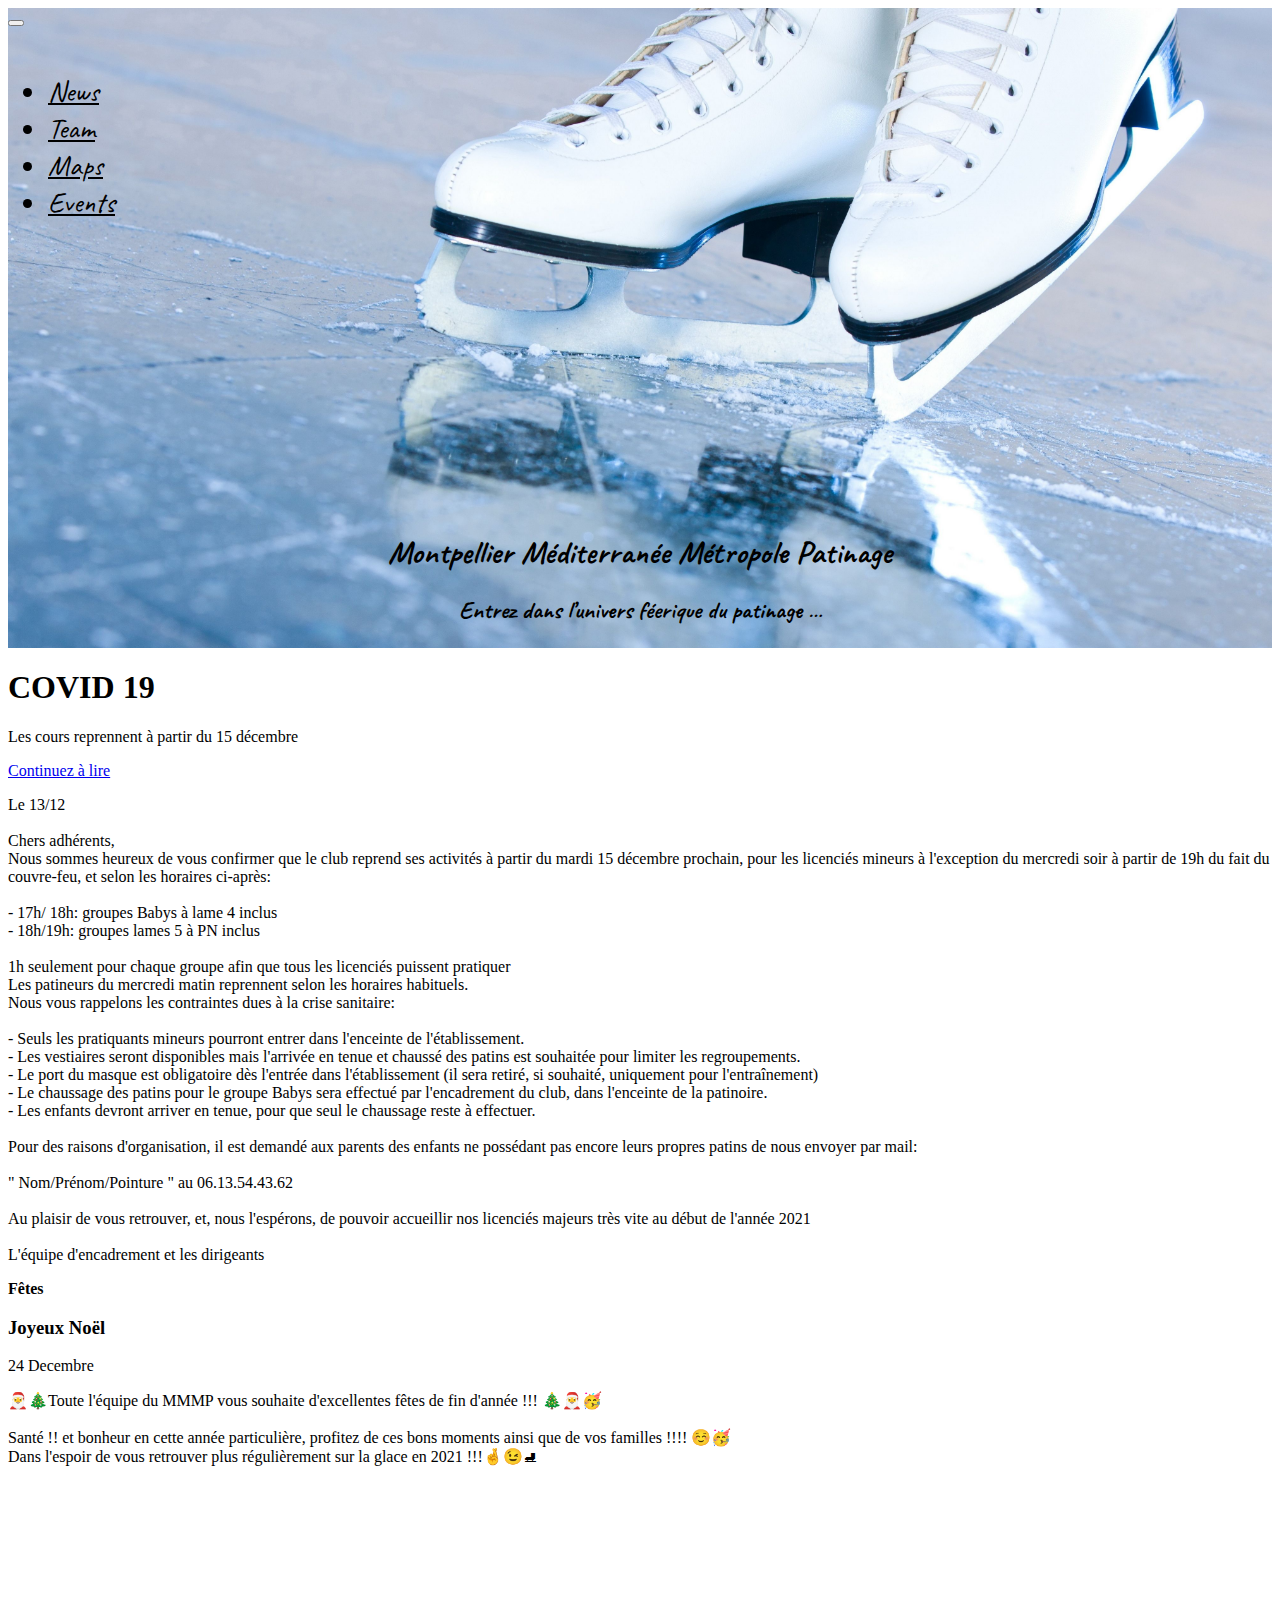
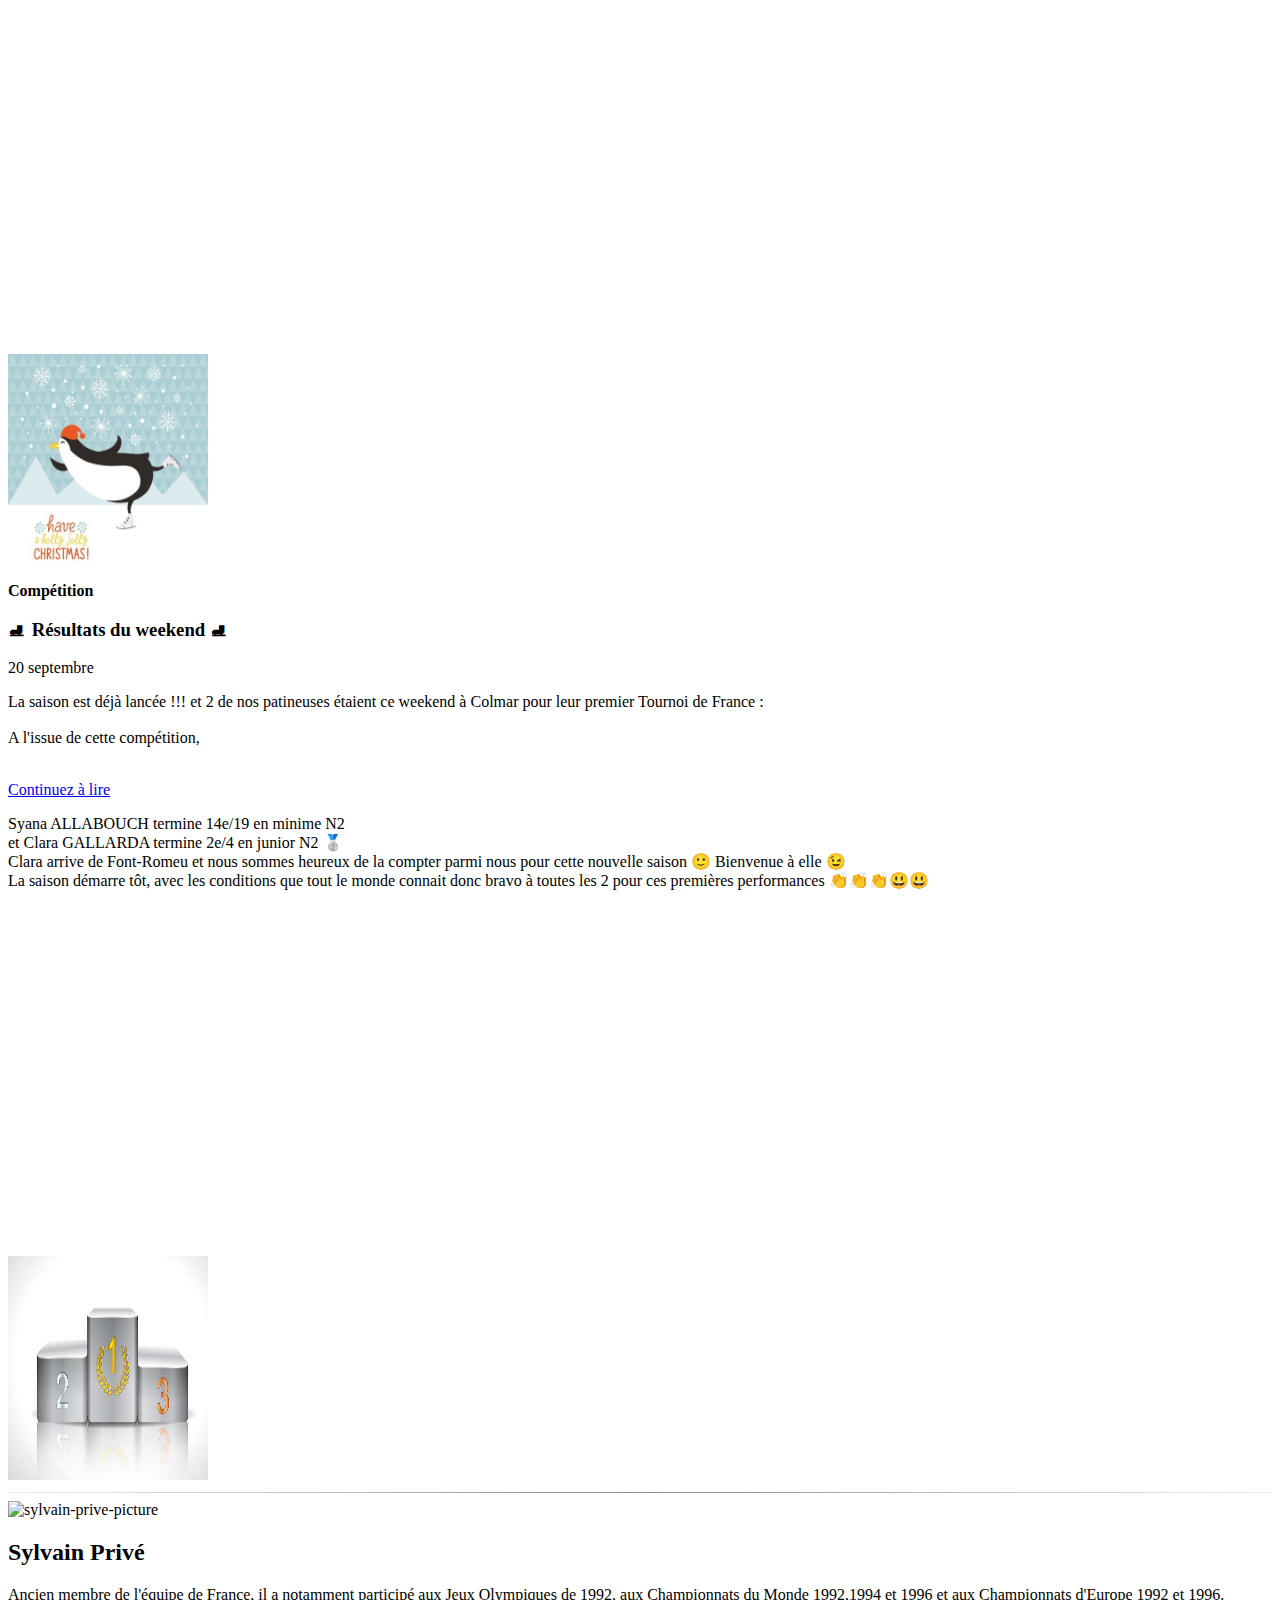
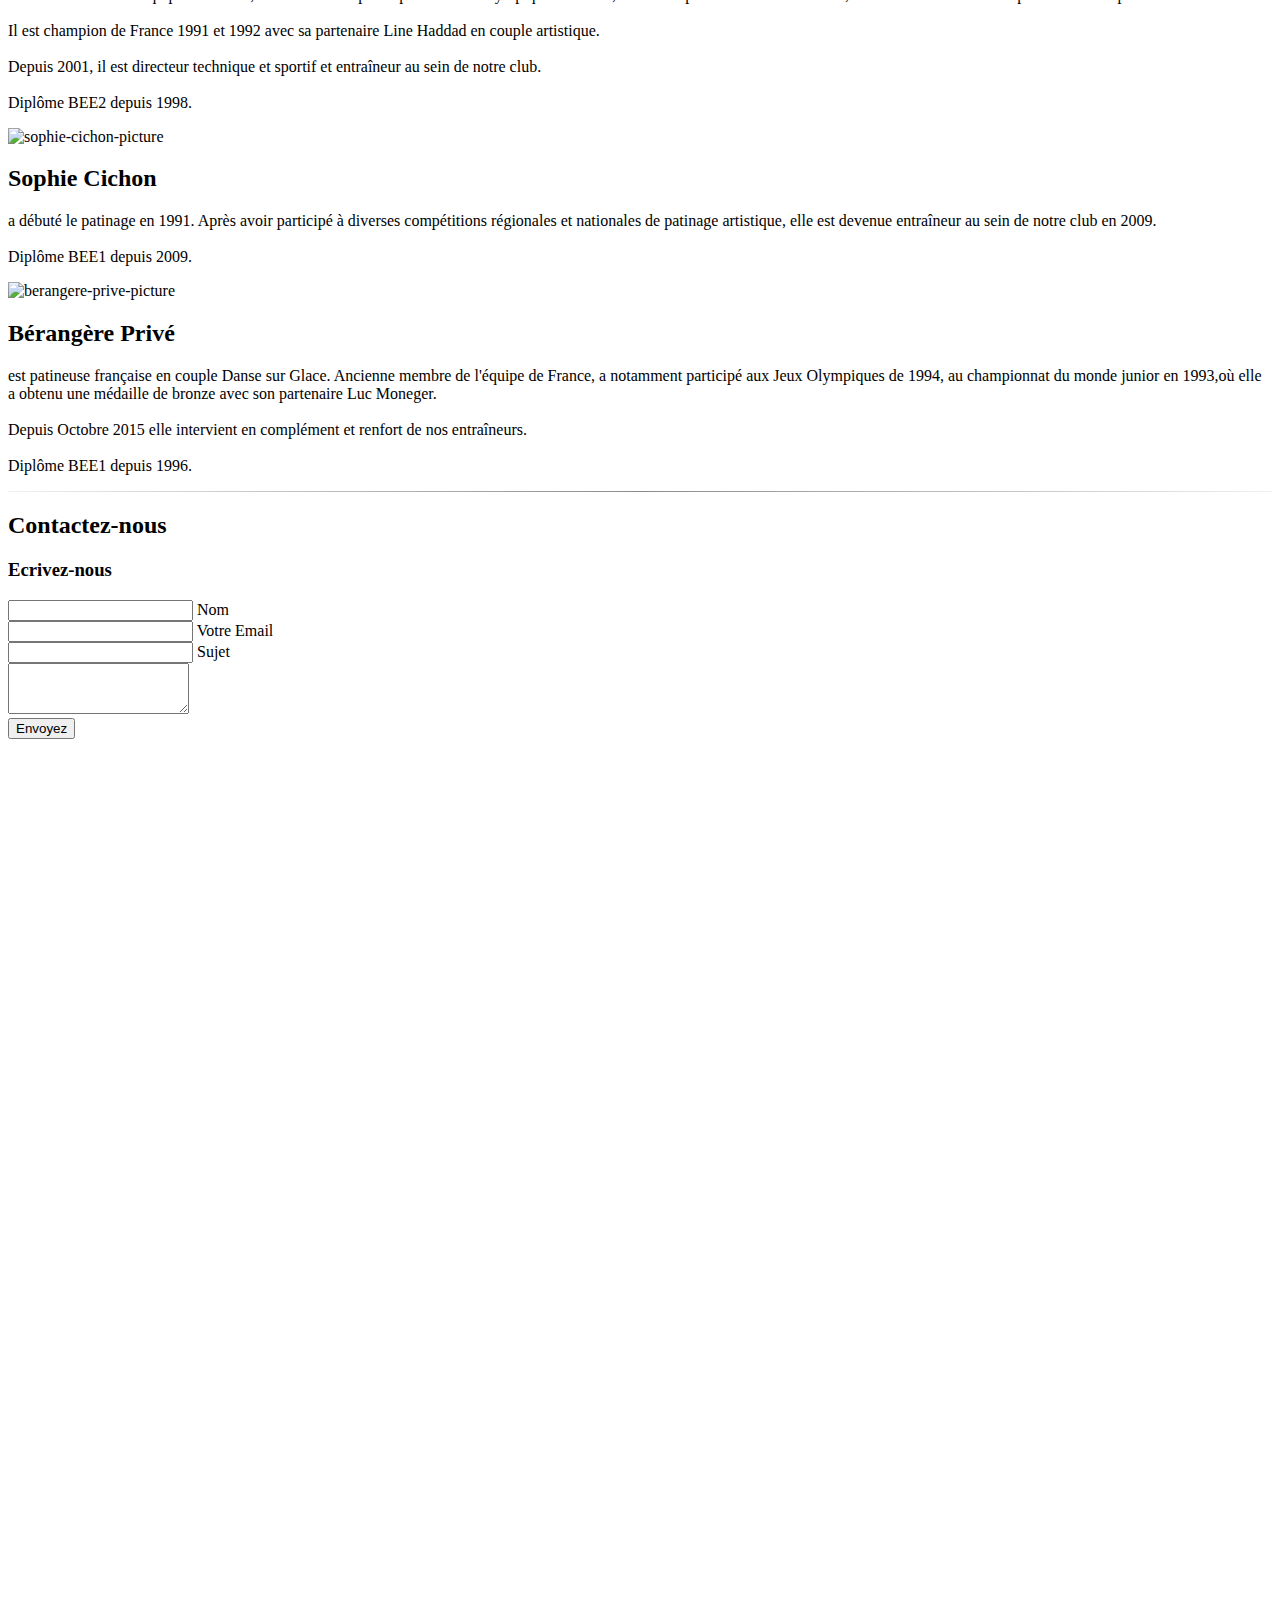
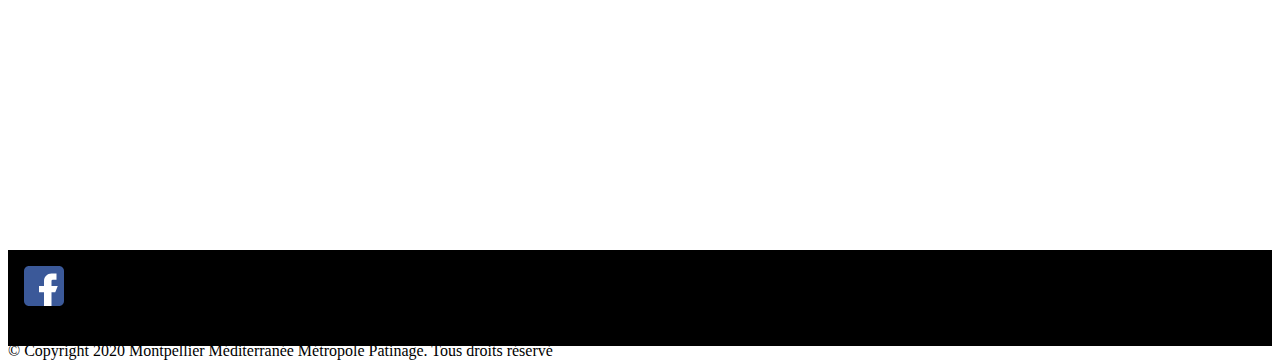
==== index.html @ 9539c1d8 "adding hr and border for team section" ====
<!DOCTYPE html>
<html lang="en">
<head>
  <meta charset="UTF-8">
  <meta name="viewport" content="width=device-width, initial-scale=1.0">
  <!--GOOGLE FONT-->
  <link href="https://fonts.googleapis.com/css2?family=Caveat:wght@700&display=swap" rel="stylesheet">
  <link rel="preconnect" href="https://fonts.gstatic.com">
  <link href="https://fonts.googleapis.com/css2?family=Jura&family=Merriweather:wght@900&family=Ubuntu&display=swap" rel="stylesheet">
   <!--CSS AND BOOTSTRAP-->
   <link rel="stylesheet" href="https://cdnjs.cloudflare.com/ajax/libs/font-awesome/5.15.1/css/all.min.css" integrity="sha512-+4zCK9k+qNFUR5X+cKL9EIR+ZOhtIloNl9GIKS57V1MyNsYpYcUrUeQc9vNfzsWfV28IaLL3i96P9sdNyeRssA==" crossorigin="anonymous" />

  <link rel="stylesheet" href="style.css">
  <link href="https://cdn.jsdelivr.net/npm/bootstrap@5.0.0-beta1/dist/css/bootstrap.min.css" rel="stylesheet" integrity="sha384-giJF6kkoqNQ00vy+HMDP7azOuL0xtbfIcaT9wjKHr8RbDVddVHyTfAAsrekwKmP1" crossorigin="anonymous">
  <script src="https://cdn.jsdelivr.net/npm/bootstrap@5.0.0-beta1/dist/js/bootstrap.bundle.min.js" integrity="sha384-ygbV9kiqUc6oa4msXn9868pTtWMgiQaeYH7/t7LECLbyPA2x65Kgf80OJFdroafW" crossorigin="anonymous"></script>
    <title>Montpellier Patinage</title>
</head>

  <header class="row align-item-start">
    <nav class="navbar navbar-expand-lg">
      <div class="container-fluid">
        <button class="navbar-toggler" type="button" data-bs-toggle="collapse" data-bs-target="#navbarNav" aria-controls="navbarTogglerDemo01" aria-expanded="false" aria-label="Toggle navigation">
          <span class="fas fa-bars"></span> 
        </button>
        <div class="collapse navbar-collapse navbar-link" id="navbarNav">
          <ul class="navbar-nav">
            <li class="nav-item">
              <a class="nav-link navbar-link" href="#news">News</a>
            </li>
            <li class="nav-item">
              <a class="nav-link navbar-link" href="#team">Team</a>
            </li>
            <li class="nav-item">
              <a class="nav-link navbar-link" href="#maps">Maps</a>
            </li>
            <li class="nav-item">
              <a class="nav-link navbar-link" href="#">Events</a>
            </li>
          </ul>
        </div>
    </nav>

    <div class="row align-item-center row-title">
      <H1 class="text-title">Montpellier Méditerranée Métropole Patinage</H1>
      <h2>Entrez dans l’univers féerique du patinage …</h2>
    </div>
  </header>
</div>

<!-- NEWS -->

<section id="news">
  <div class="container-fluid">
    <div class="p-4 p-md-5 mb-4 text-white rounded bg-dark mt-3">
      <div class="col-md-6 px-0">
      <h1 class="display-4 font-italic">COVID 19</h1>
      <p class="lead my-3">Les cours reprennent à partir du 15 décembre</p>
      <p class="lead mb-0"><a href="#collapseExample" class="text-white fw-bold" data-bs-toggle="collapse" role="button" aria-expanded="false" aria-controls="collapseExample">Continuez à lire</a></p>
      <div class="collapse" id="collapseExample">
        <div class="card card-body">
          <p class="card-text text-dark">Le 13/12<br><br>
            Chers adhérents,<br>
            Nous sommes heureux de vous confirmer que le club reprend ses activités à partir du mardi 15 décembre prochain, pour les licenciés mineurs à l'exception du mercredi soir à partir de 19h du fait du couvre-feu, et selon les horaires ci-après:<br><br>
              - 17h/ 18h: groupes Babys à lame 4 inclus<br>
              - 18h/19h: groupes lames 5 à PN inclus<br><br>
            1h seulement pour chaque groupe afin que tous les licenciés puissent pratiquer<br>
            Les patineurs du mercredi matin reprennent selon les horaires habituels.<br>
            Nous vous rappelons les contraintes  dues à la crise sanitaire:<br><br>
            - Seuls les pratiquants mineurs pourront entrer dans l'enceinte de l'établissement.<br>
            - Les vestiaires seront disponibles mais l'arrivée en tenue et chaussé des patins est souhaitée pour limiter les regroupements.<br>
            - Le port du masque est obligatoire dès l'entrée dans l'établissement (il sera retiré, si souhaité, uniquement pour l'entraînement)<br>
            - Le chaussage des patins pour le groupe Babys sera effectué par l'encadrement du club, dans l'enceinte de la patinoire.<br>
            - Les enfants devront arriver en tenue, pour que seul le chaussage reste à effectuer.<br><br>
              Pour des raisons d'organisation, il est demandé aux parents des enfants ne possédant pas encore leurs propres patins de nous envoyer par mail:<br><br>
                 " Nom/Prénom/Pointure "  au 06.13.54.43.62<br><br>
            Au plaisir de vous retrouver, et, nous l'espérons, de pouvoir accueillir nos licenciés majeurs très vite au début de l'année 2021<br><br>
            L'équipe d'encadrement et les dirigeants</p>
        </div>
      </div>
      </div>
  </div>
  <div class="row mb-2 mt-3">
    <div class="col-md-6">
      <div class="row g-0 border rounded overflow-hidden flex-md-row mb-4 shadow-sm h-md-250 position-relative">
        <div class="col p-4 d-flex flex-column position-static card-size">
          <strong class="d-inline-block mb-2 text-success">Fêtes</strong>
          <h3 class="mb-0">Joyeux Noël</h3>
          <div class="mb-1 text-muted">24 Decembre</div>
          <p class="card-text mb-auto">🎅🎄Toute l'équipe du MMMP vous souhaite d'excellentes fêtes de fin d'année !!! 🎄🎅🥳<br><br>
            Santé !! et bonheur en cette année particulière, profitez de ces bons moments ainsi que de vos familles !!!! ☺️🥳 <br>
            Dans l'espoir de vous retrouver plus régulièrement sur la glace en 2021 !!!🤞😉⛸</p>
        </div>
        <div class="col-auto d-none d-lg-block">
          <img src="img/noel-image.jpg" class="img-thumbnail img-news" alt="image-noel">
        </div>
      </div>
    </div>
    <div class="col-md-6">
      <div class="row g-0 border rounded overflow-hidden flex-md-row mb-4 shadow-sm h-md-250 position-relative">
        <div class="col p-4 d-flex flex-column position-static card-size">
          <strong class="d-inline-block mb-2 text-success">Compétition</strong>
          <h3 class="mb-0">⛸ Résultats du weekend ⛸</h3>
          <div class="mb-1 text-muted">20 septembre</div>
          <p class="mb-auto">
            La saison est déjà lancée !!! et 2 de nos patineuses étaient ce weekend à Colmar pour leur premier Tournoi de France : <br><br>
            A l'issue de cette compétition,<br><br>
            <p class="lead mb-0"><a href="#collapseNews" class="text-dark fw-bold" data-bs-toggle="collapse" role="button" aria-expanded="false" aria-controls="collapseExample">Continuez à lire</a></p>
        <div class="collapse" id="collapseNews">
        <div class="card card-body">
          Syana ALLABOUCH termine 14e/19 en minime N2<br>
          et Clara GALLARDA termine 2e/4 en junior N2 🥈<br>
          Clara arrive de Font-Romeu et nous sommes heureux de la compter parmi nous pour cette nouvelle saison 🙂 Bienvenue à elle 😉<br>
          La saison démarre tôt, avec les conditions que tout le monde connait donc bravo à toutes les 2 pour ces premières performances 👏👏👏😃😃</p>
        </div>
      </div>
        </div>
        <div class="col-auto d-none d-lg-block">
          <img src="img/podium.jpg" class="img-thumbnail img-news" alt="image-noel">
        </div>
      </div>
    </div>
  </div>
</div>
</section>

<!-- TEAM -->
<hr>
<section id="team">
  <div class="container marketing text-center">
    <div class="row">
      <div class="col-lg-4 border border-3">
        <img src="img/sylvain.webp" class="rounded-circle" alt="sylvain-prive-picture" width="140" height="140">
        <h2>Sylvain Privé</h2>
          <p>Ancien membre de l'équipe de France, il a notamment participé aux Jeux Olympiques de 1992, aux Championnats du Monde 1992,1994 et 1996 et aux Championnats d'Europe 1992 et 1996.<br><br>
            Il est champion de France 1991 et 1992 avec sa partenaire Line Haddad en couple artistique.<br><br>
            Depuis 2001, il est directeur technique et sportif et entraîneur au sein de notre club.<br><br>
            Diplôme BEE2 depuis 1998.</p>
      </div>
      <div class="col-lg-4 ">
        <img src="img/sophiecichon.webp" class="rounded-circle" alt="sophie-cichon-picture" width="140" height="140">
        <h2>Sophie Cichon</h2>
          <p>a débuté le patinage en 1991. Après avoir participé à diverses compétitions régionales et nationales de patinage artistique, elle est devenue entraîneur au sein de notre club en 2009.<br><br>
            Diplôme BEE1 depuis 2009.</p>
      </div>
      <div class="col-lg-4 border border-3">
        <img src="img/berangereprive.webp" class="rounded-circle" alt="berangere-prive-picture" width="140" height="140">
        <h2>Bérangère Privé</h2>
          <p>est patineuse française en couple Danse sur Glace. Ancienne membre de l'équipe de France, a notamment participé aux Jeux Olympiques de 1994, au championnat du monde junior en 1993,où elle a obtenu une médaille de bronze avec son partenaire Luc Moneger.<br><br>
            Depuis Octobre 2015 elle intervient en complément et renfort de nos entraîneurs.<br><br>
            Diplôme BEE1 depuis 1996.</p>        
      </div>
    </div>
  </div>
</section>

<!-- MAPS -->
<hr>
<section id="maps">
  <div class="container"> 
  <section class="section pb-5">
  <h2 class="section-heading h1 pt-4">Contactez-nous</h2>
  <div class="row">
    <div class="col-lg-5 mb-4">
      <div class="card">
        <div class="card-body">
          <!--Header form -->
          <div class="form-header blue accent-1">
            <h3><i class="fas fa-envelope"></i> Ecrivez-nous</h3>
          </div>
          <!--Body form -->
          <div class="md-form">
            <i class="fas fa-user prefix grey-text"></i>
            <input type="text" id="form-name" class="form-control">
            <label for="form-name">Nom</label>
          </div>
          <div class="md-form">
            <i class="fas fa-envelope prefix grey-text"></i>
            <input type="text" id="form-email" class="form-control">
            <label for="form-email">Votre Email</label>
          </div>
          <div class="md-form">
            <i class="fas fa-tag prefix grey-text"></i>
            <input type="text" id="form-Subject" class="form-control">
            <label for="form-Subject">Sujet</label>
          </div>
          <div class="md-form">
            <i class="fas fa-pencil-alt prefix grey-text"></i>
            <textarea id="form-text" class="form-control md-textarea" rows="3"></textarea>
          </div>
          <div class="text-center mt-4">
            <button type="button" class="btn btn-dark">Envoyez</button>
          </div>
        </div>
      </div>

    </div>
    <div class="col-lg-7">
      <!-- Google map -->
      <div id="map-container-google-11" class="z-depth-1-half map-container-6" style="height: 400px">
        <iframe src="https://www.google.com/maps/embed?pb=!1m18!1m12!1m3!1d2889.168746257221!2d3.9130493150726484!3d43.60302797912302!2m3!1f0!2f0!3f0!3m2!1i1024!2i768!4f13.1!3m3!1m2!1s0x12b6a57a112fd5f1%3A0x42f2563ffc1d7314!2sPatinoire%20Vegapolis!5e0!3m2!1sfr!2sfr!4v1608992126244!5m2!1sfr!2sfr" width="600" height="450" frameborder="0" style="border:0;" allowfullscreen="" aria-hidden="false" tabindex="0"></iframe>
      </div>
    </div>
  </div>
</div>
</section>
</section>

<!-- FOOTER -->
<footer id="footer" class="bg-dark text-white text-center">
<div>
  <img src="img/facebook.svg" width="40px" height="40px" class="logo-footer" alt="facebook-logo">
  <p>© Copyright 2020 Montpellier Méditerranée Métropole Patinage. Tous droits réservé</p>

</div>

</footer>

</html>
---- style.css ----
/* font-family: 'Jura', sans-serif;
font-family: 'Merriweather', serif;
font-family: 'Ubuntu', sans-serif;*/

/* HEADER NAV */
h2 p {
  font-family: 'Merriweather', serif;
}

hr {
    border: 0; 
    height: 1px; 
    background-image: -webkit-linear-gradient(left, #f0f0f0, #8c8b8b, #f0f0f0);
    background-image: -moz-linear-gradient(left, #f0f0f0, #8c8b8b, #f0f0f0);
    background-image: -ms-linear-gradient(left, #f0f0f0, #8c8b8b, #f0f0f0);
    background-image: -o-linear-gradient(left, #f0f0f0, #8c8b8b, #f0f0f0); 
}

header {
  background:url(img/2107085.jpg) no-repeat center ;
  height: 40rem; 
  background-size: cover;
  font-family: 'Caveat', cursive;
  color: #000000;
  justify-content: center;
}

.navbar {
  height: 3rem;
}
.navbar-link {
  color: black;
  padding-top: 1rem;
  justify-content: flex-start;
  font-family: 'Caveat', cursive;
  font-size: 1.8rem;
}
.row-title {
  margin: 10%;
  padding-top: 10%;
  text-align: center;
}
/* NEWS */
.text-title {
  padding-top: 20%;
}
.card-index {
  color: black;
}
.img-thumbnail.img-news{
  width: 200px;
  margin-top: 28%;
  height: 14rem;
}

.card-size {
  min-height: 20rem;
}

/* MAPS */
.map-container-6{
  overflow:hidden;
  padding-bottom:56.25%;
  position:relative;
  height:0;
  }
  
  .map-container-6 iframe{
  left:0;
  top:0;
  height:100%;
  width:100%;
  position:absolute;
  }

  /* FOOTER */

  footer {
    height: 6rem;
    background: black;
  }

 .logo-footer {
    margin: 1rem;
  }
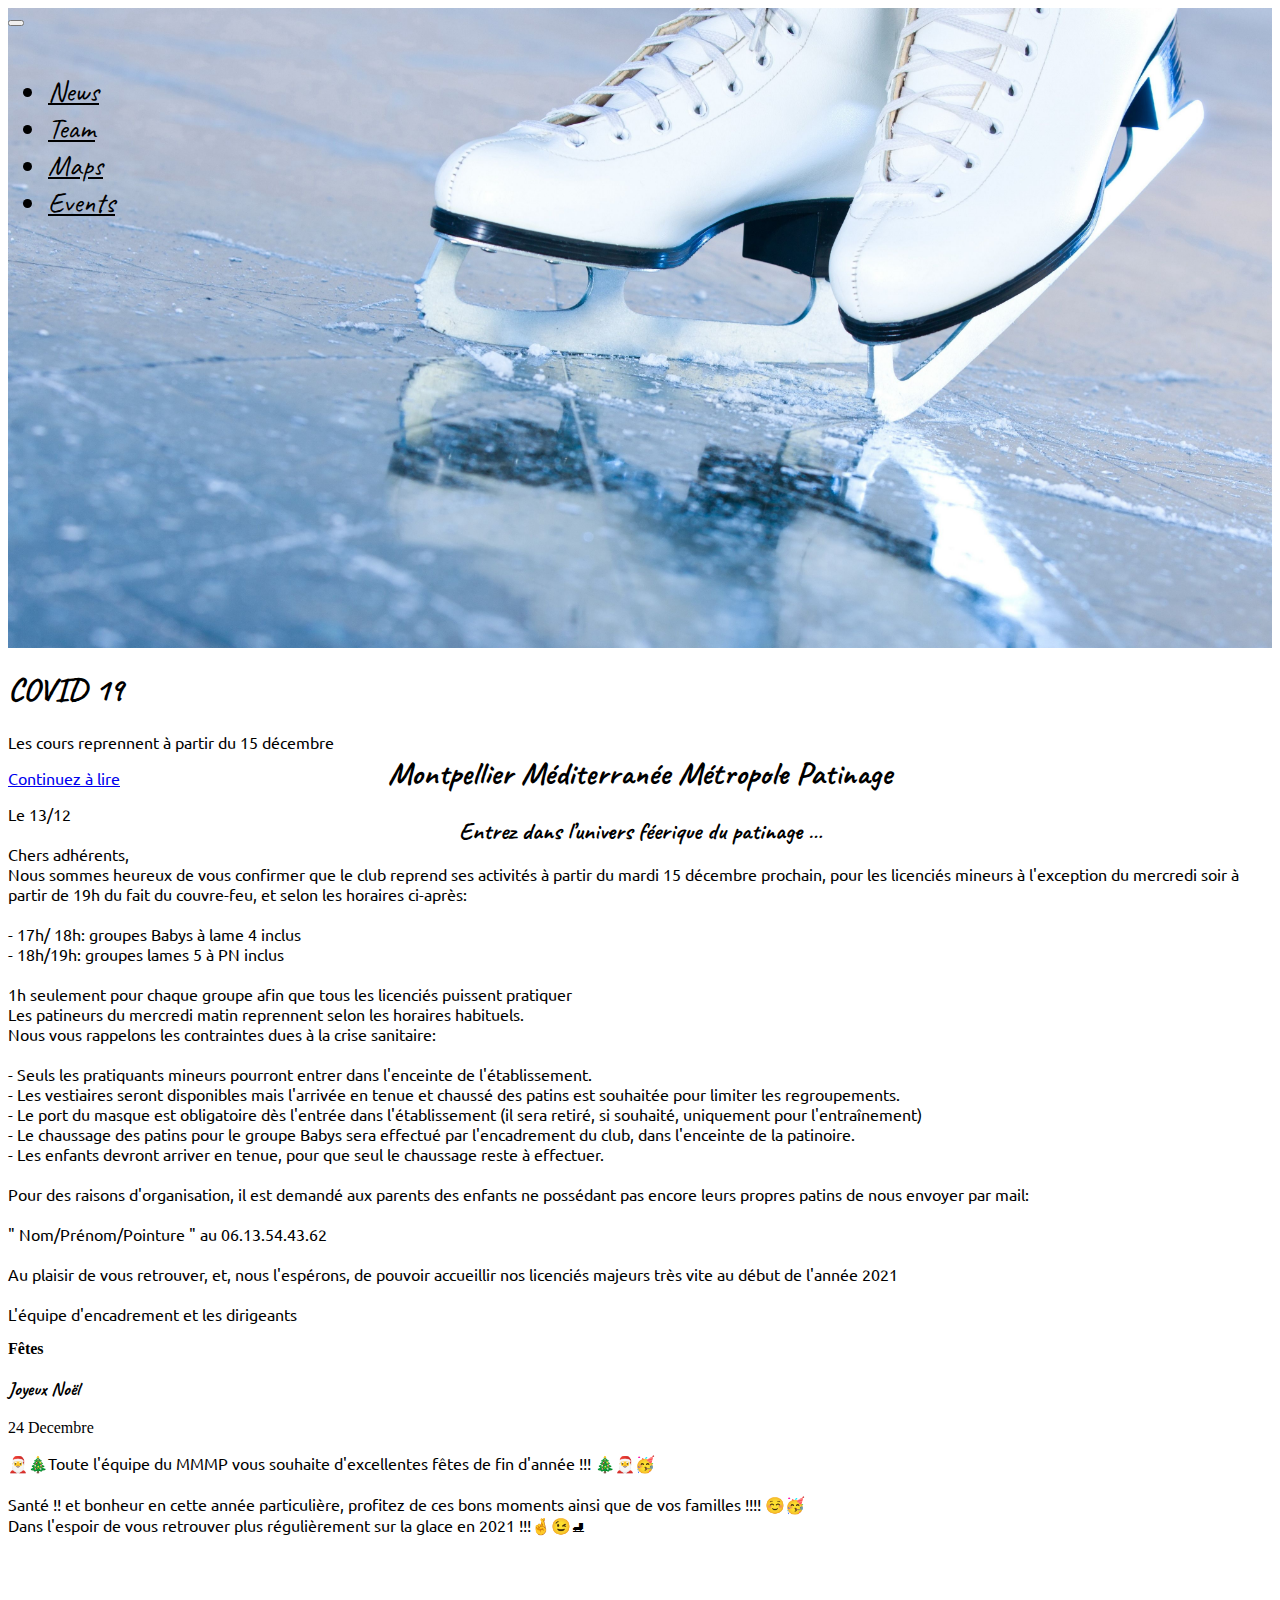
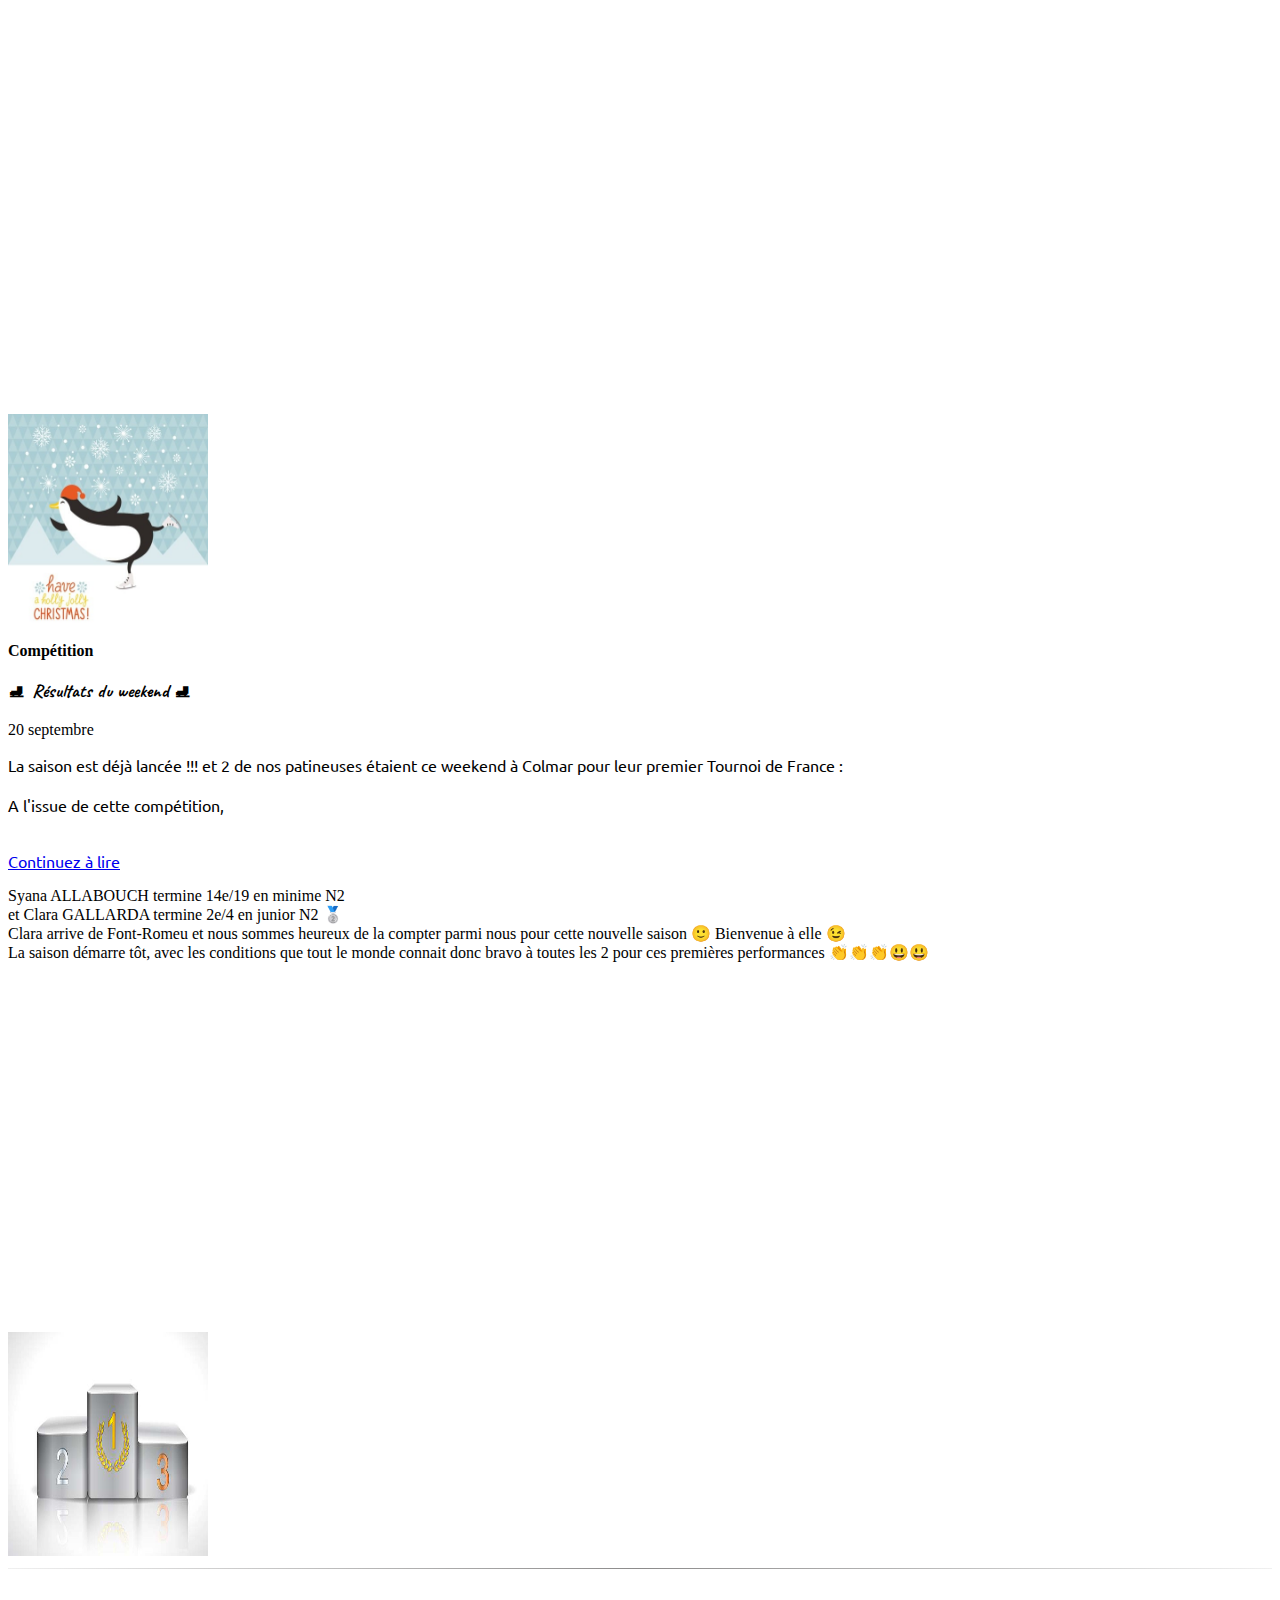
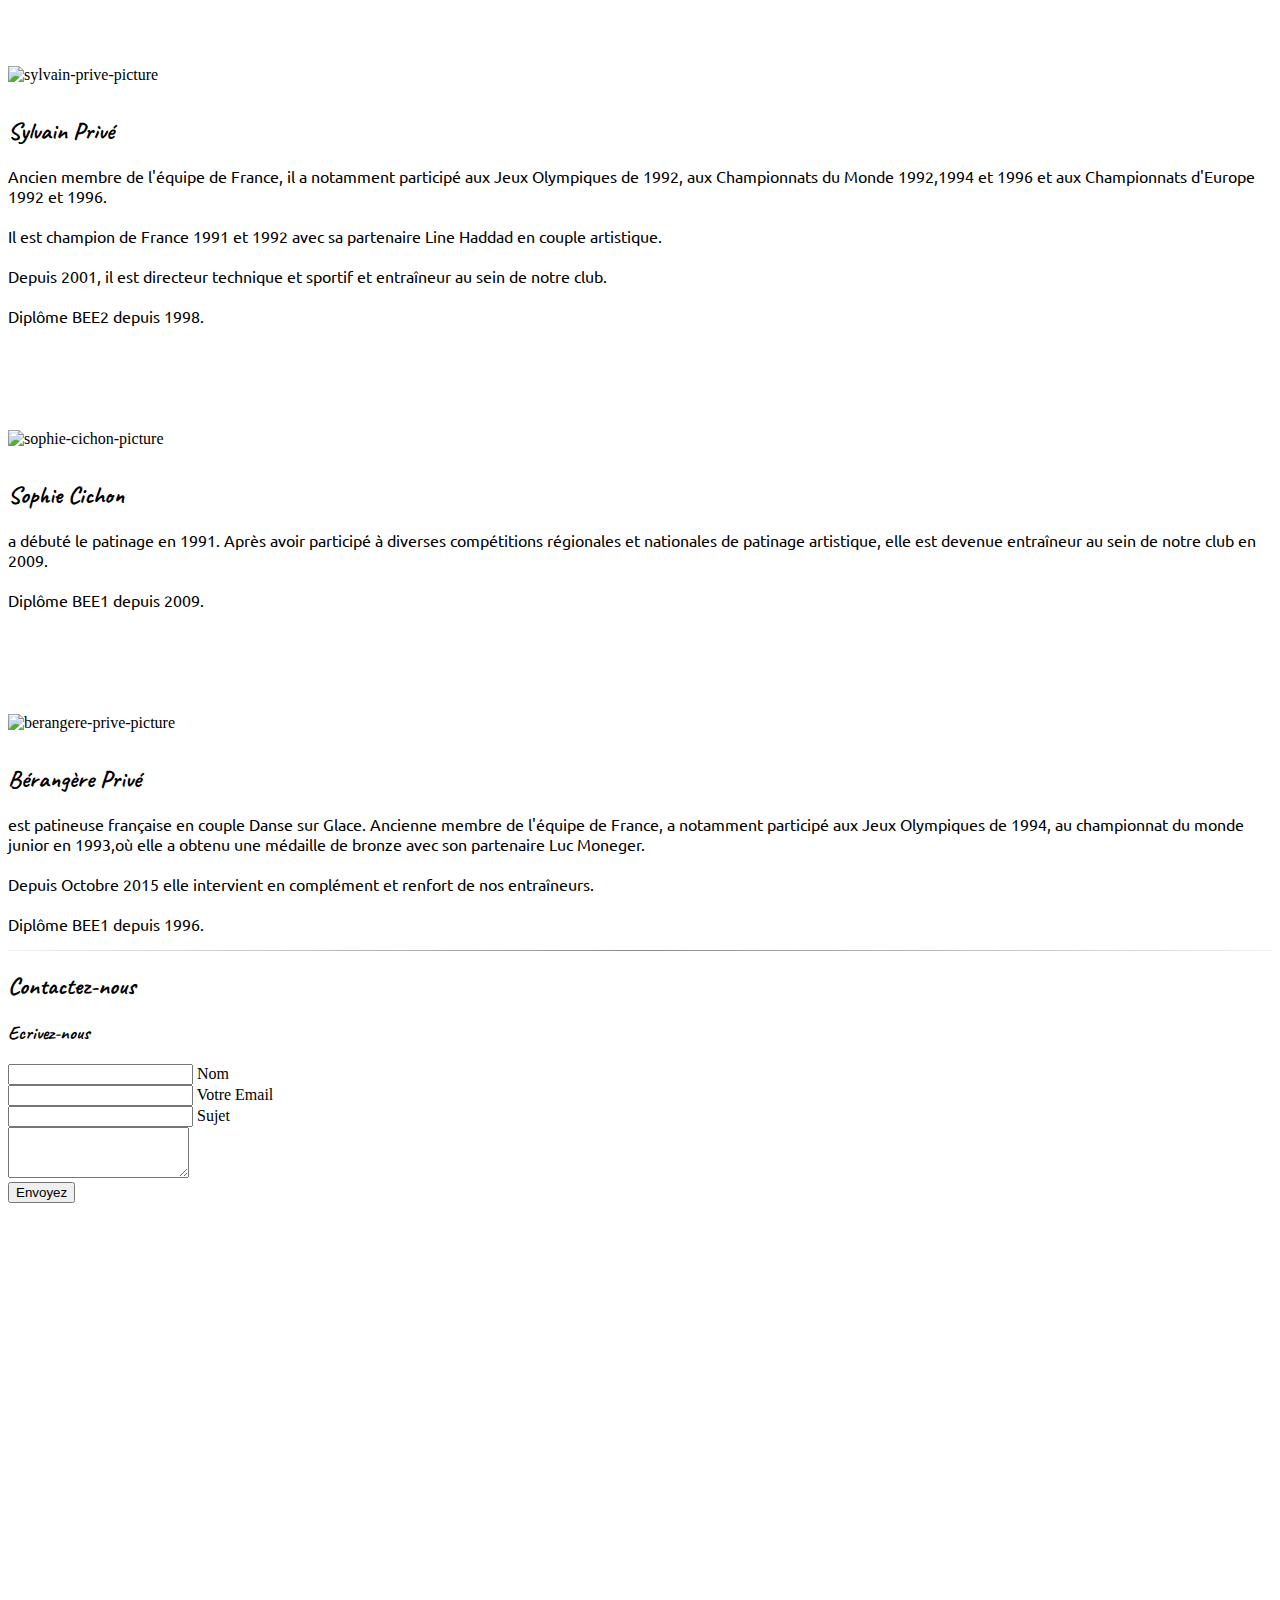
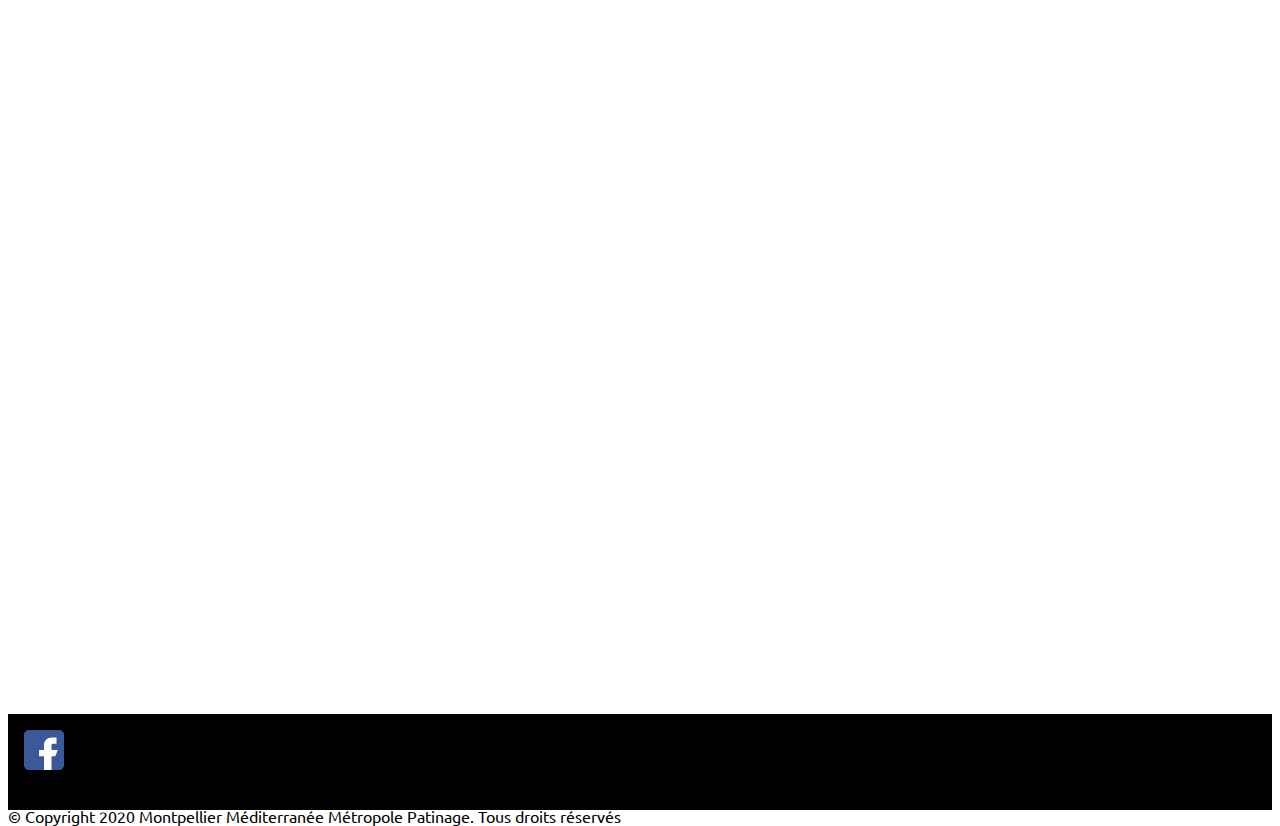
==== commit 6009dfae: "modify font and margin team section" ====
--- a/index.html
+++ b/index.html
@@ -83,10 +83,10 @@
     <div class="col-md-6">
       <div class="row g-0 border rounded overflow-hidden flex-md-row mb-4 shadow-sm h-md-250 position-relative">
         <div class="col p-4 d-flex flex-column position-static card-size">
-          <strong class="d-inline-block mb-2 text-success">Fêtes</strong>
-          <h3 class="mb-0">Joyeux Noël</h3>
+          <strong class="d-inline-block mb-2 text-info">Fêtes</strong>
+          <h3 class="mb-0 mt-2">Joyeux Noël</h3>
           <div class="mb-1 text-muted">24 Decembre</div>
-          <p class="card-text mb-auto">🎅🎄Toute l'équipe du MMMP vous souhaite d'excellentes fêtes de fin d'année !!! 🎄🎅🥳<br><br>
+          <p class="card-text mb-auto mt-2">🎅🎄Toute l'équipe du MMMP vous souhaite d'excellentes fêtes de fin d'année !!! 🎄🎅🥳<br><br>
             Santé !! et bonheur en cette année particulière, profitez de ces bons moments ainsi que de vos familles !!!! ☺️🥳 <br>
             Dans l'espoir de vous retrouver plus régulièrement sur la glace en 2021 !!!🤞😉⛸</p>
         </div>
@@ -98,10 +98,10 @@
     <div class="col-md-6">
       <div class="row g-0 border rounded overflow-hidden flex-md-row mb-4 shadow-sm h-md-250 position-relative">
         <div class="col p-4 d-flex flex-column position-static card-size">
-          <strong class="d-inline-block mb-2 text-success">Compétition</strong>
-          <h3 class="mb-0">⛸ Résultats du weekend ⛸</h3>
+          <strong class="d-inline-block mb-2 text-info">Compétition</strong>
+          <h3 class="mb-0 mt-2">⛸ Résultats du weekend ⛸</h3>
           <div class="mb-1 text-muted">20 septembre</div>
-          <p class="mb-auto">
+          <p class="mb-auto mt-2">
             La saison est déjà lancée !!! et 2 de nos patineuses étaient ce weekend à Colmar pour leur premier Tournoi de France : <br><br>
             A l'issue de cette compétition,<br><br>
             <p class="lead mb-0"><a href="#collapseNews" class="text-dark fw-bold" data-bs-toggle="collapse" role="button" aria-expanded="false" aria-controls="collapseExample">Continuez à lire</a></p>
@@ -128,23 +128,23 @@
 <section id="team">
   <div class="container marketing text-center">
     <div class="row">
-      <div class="col-lg-4 border border-3">
-        <img src="img/sylvain.webp" class="rounded-circle" alt="sylvain-prive-picture" width="140" height="140">
-        <h2>Sylvain Privé</h2>
+      <div class="col-lg-4 mt-3">
+        <img src="img/sylvain.webp" class="rounded-circle" alt="sylvain-prive-picture" width="128" height="140">
+        <h2 class="name-team">Sylvain Privé</h2>
           <p>Ancien membre de l'équipe de France, il a notamment participé aux Jeux Olympiques de 1992, aux Championnats du Monde 1992,1994 et 1996 et aux Championnats d'Europe 1992 et 1996.<br><br>
             Il est champion de France 1991 et 1992 avec sa partenaire Line Haddad en couple artistique.<br><br>
             Depuis 2001, il est directeur technique et sportif et entraîneur au sein de notre club.<br><br>
             Diplôme BEE2 depuis 1998.</p>
       </div>
-      <div class="col-lg-4 ">
-        <img src="img/sophiecichon.webp" class="rounded-circle" alt="sophie-cichon-picture" width="140" height="140">
-        <h2>Sophie Cichon</h2>
+      <div class="col-lg-4  border border-1 mt-3">
+        <img src="img/sophiecichon.webp" class="rounded-circle" alt="sophie-cichon-picture" width="128" height="140">
+        <h2 class="name-team">Sophie Cichon</h2>
           <p>a débuté le patinage en 1991. Après avoir participé à diverses compétitions régionales et nationales de patinage artistique, elle est devenue entraîneur au sein de notre club en 2009.<br><br>
             Diplôme BEE1 depuis 2009.</p>
       </div>
-      <div class="col-lg-4 border border-3">
+      <div class="col-lg-4 mt-3">
         <img src="img/berangereprive.webp" class="rounded-circle" alt="berangere-prive-picture" width="140" height="140">
-        <h2>Bérangère Privé</h2>
+        <h2 class="name-team">Bérangère Privé</h2>
           <p>est patineuse française en couple Danse sur Glace. Ancienne membre de l'équipe de France, a notamment participé aux Jeux Olympiques de 1994, au championnat du monde junior en 1993,où elle a obtenu une médaille de bronze avec son partenaire Luc Moneger.<br><br>
             Depuis Octobre 2015 elle intervient en complément et renfort de nos entraîneurs.<br><br>
             Diplôme BEE1 depuis 1996.</p>        
@@ -209,7 +209,7 @@
 <footer id="footer" class="bg-dark text-white text-center">
 <div>
   <img src="img/facebook.svg" width="40px" height="40px" class="logo-footer" alt="facebook-logo">
-  <p>© Copyright 2020 Montpellier Méditerranée Métropole Patinage. Tous droits réservé</p>
+  <p>© Copyright 2020 Montpellier Méditerranée Métropole Patinage. Tous droits réservés</p>
 
 </div>
 
--- a/style.css
+++ b/style.css
@@ -3,10 +3,12 @@
 font-family: 'Ubuntu', sans-serif;*/
 
 /* HEADER NAV */
-h2 p {
-  font-family: 'Merriweather', serif;
+h1, h2, h3 {
+  font-family: 'Caveat', cursive;
 }
-
+p {
+  font-family: 'Ubuntu', sans-serif
+}
 hr {
     border: 0; 
     height: 1px; 
@@ -42,7 +44,7 @@
 }
 /* NEWS */
 .text-title {
-  padding-top: 20%;
+  padding-top: 47vh;
 }
 .card-index {
   color: black;
@@ -52,11 +54,16 @@
   margin-top: 28%;
   height: 14rem;
 }
-
 .card-size {
   min-height: 20rem;
 }
-
+/* TEAM */
+.name-team {
+  margin-top: 2rem;
+}
+.rounded-circle {
+  margin-top: 7%;
+}
 /* MAPS */
 .map-container-6{
   overflow:hidden;
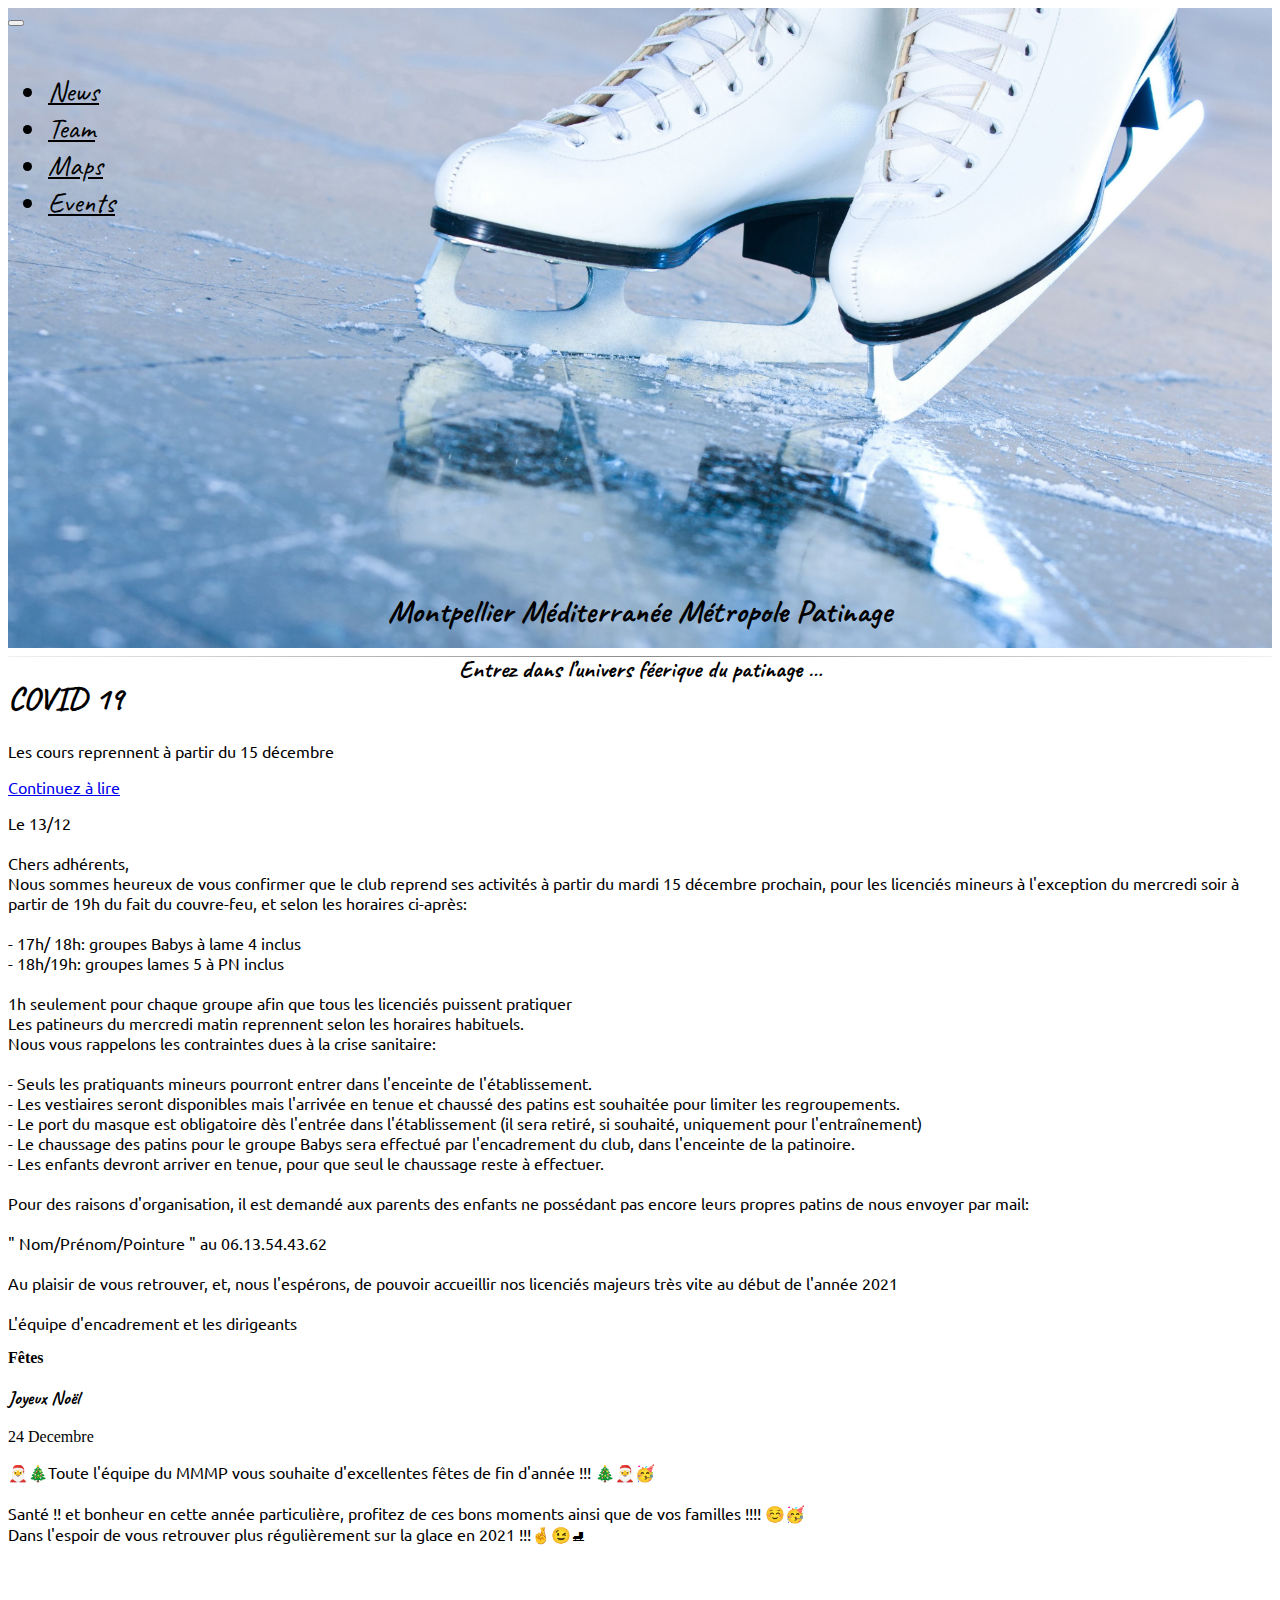
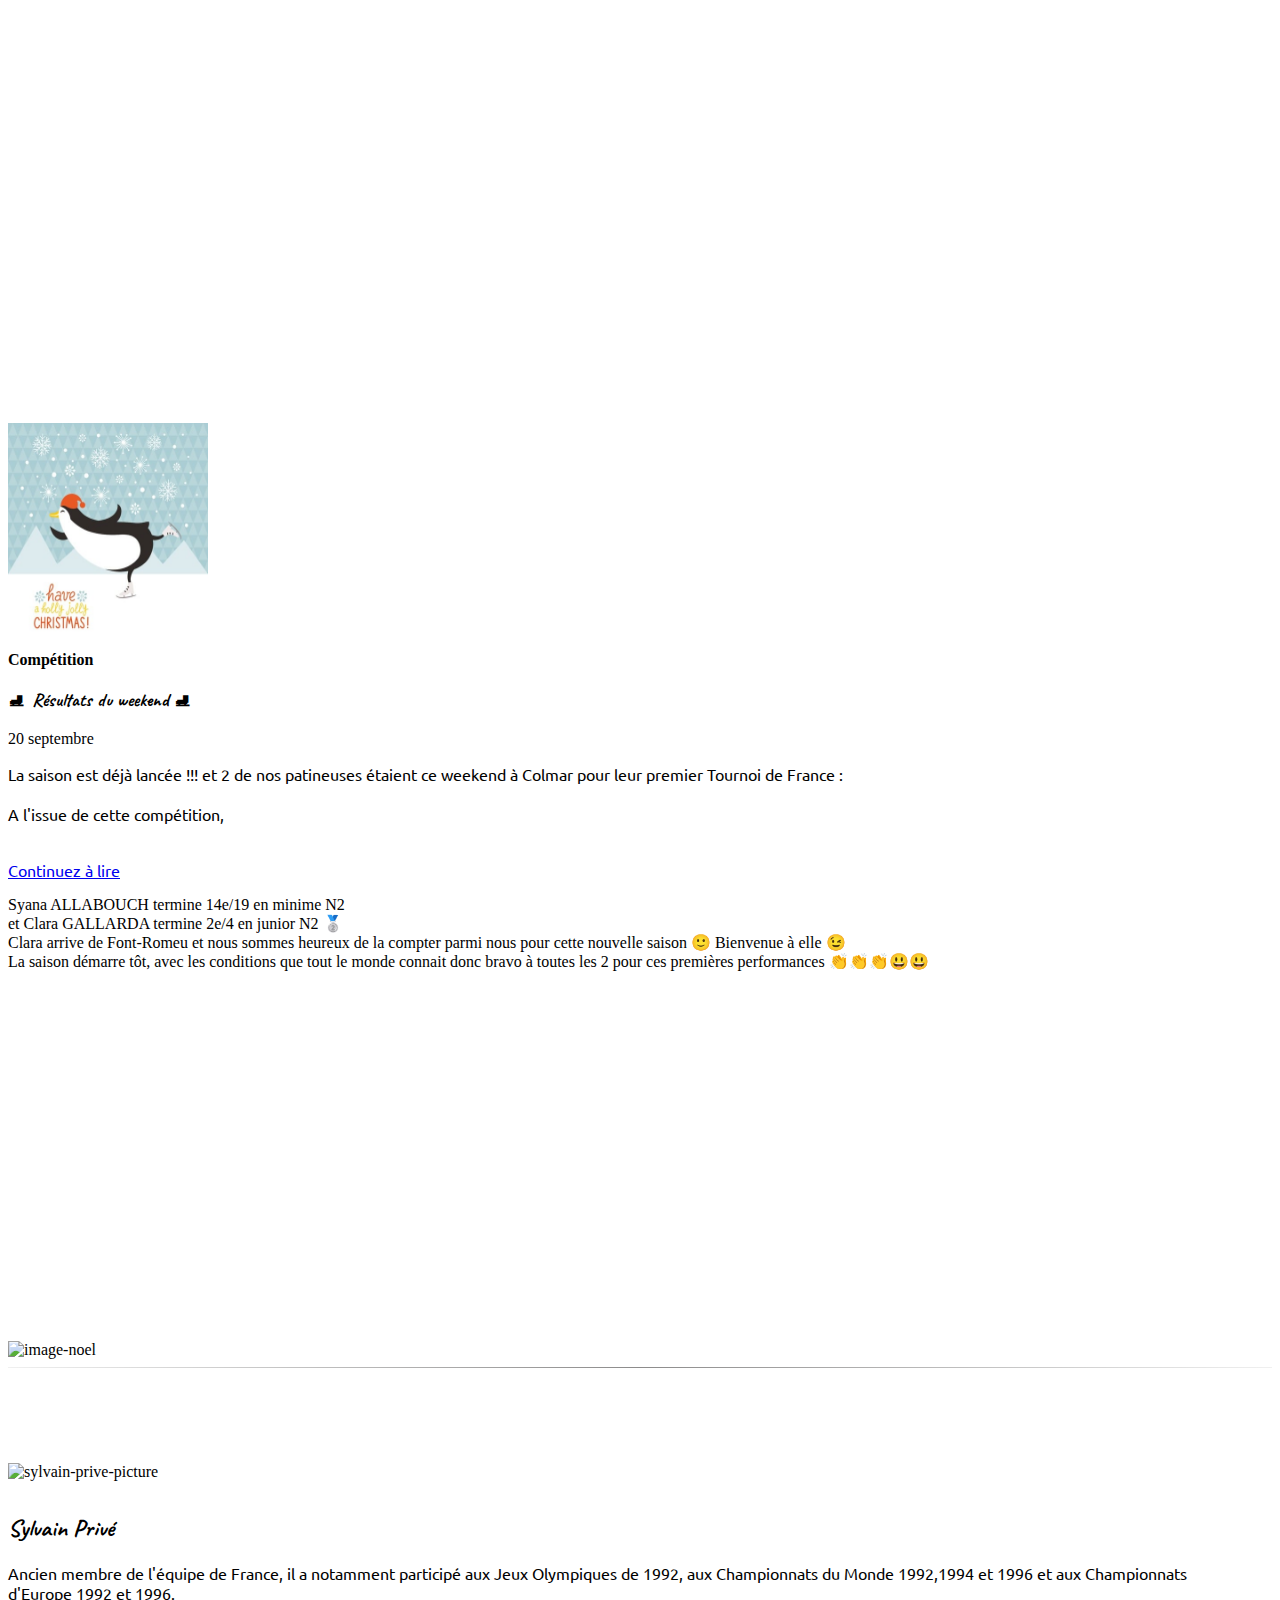
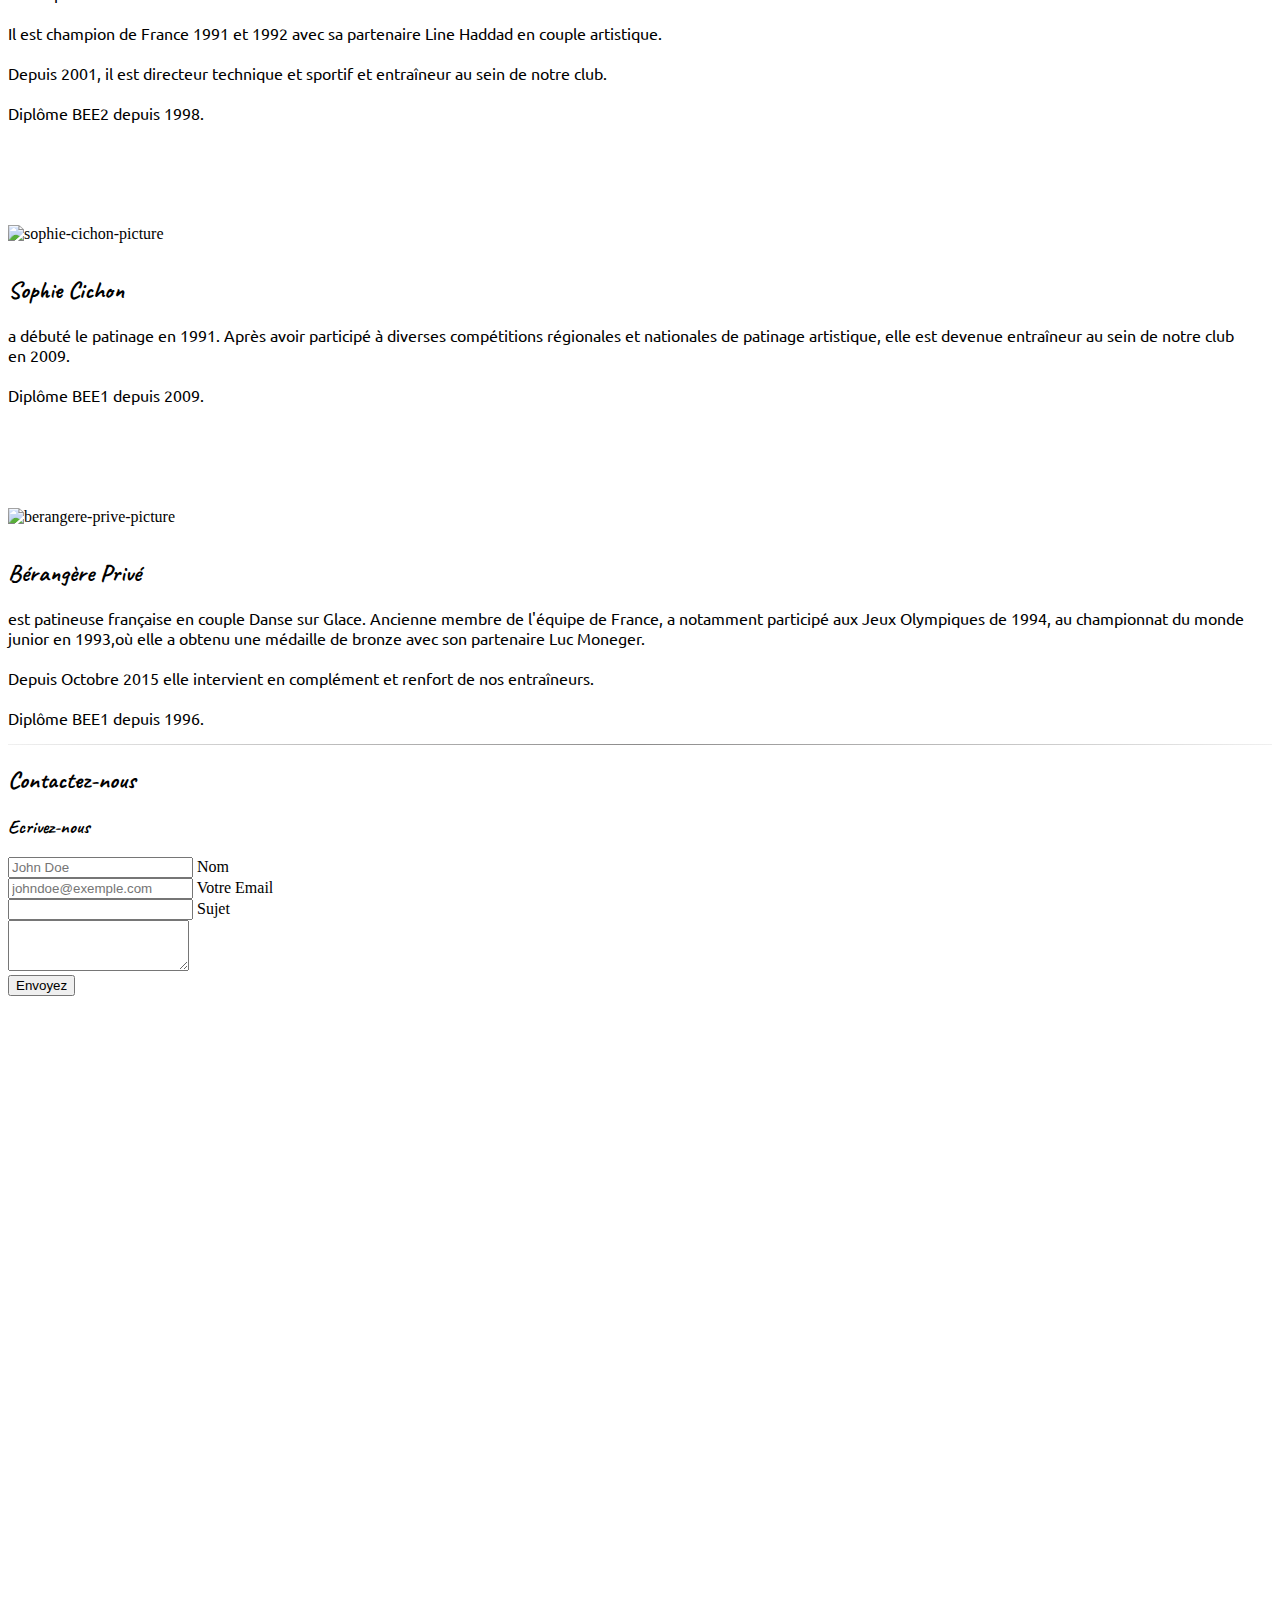
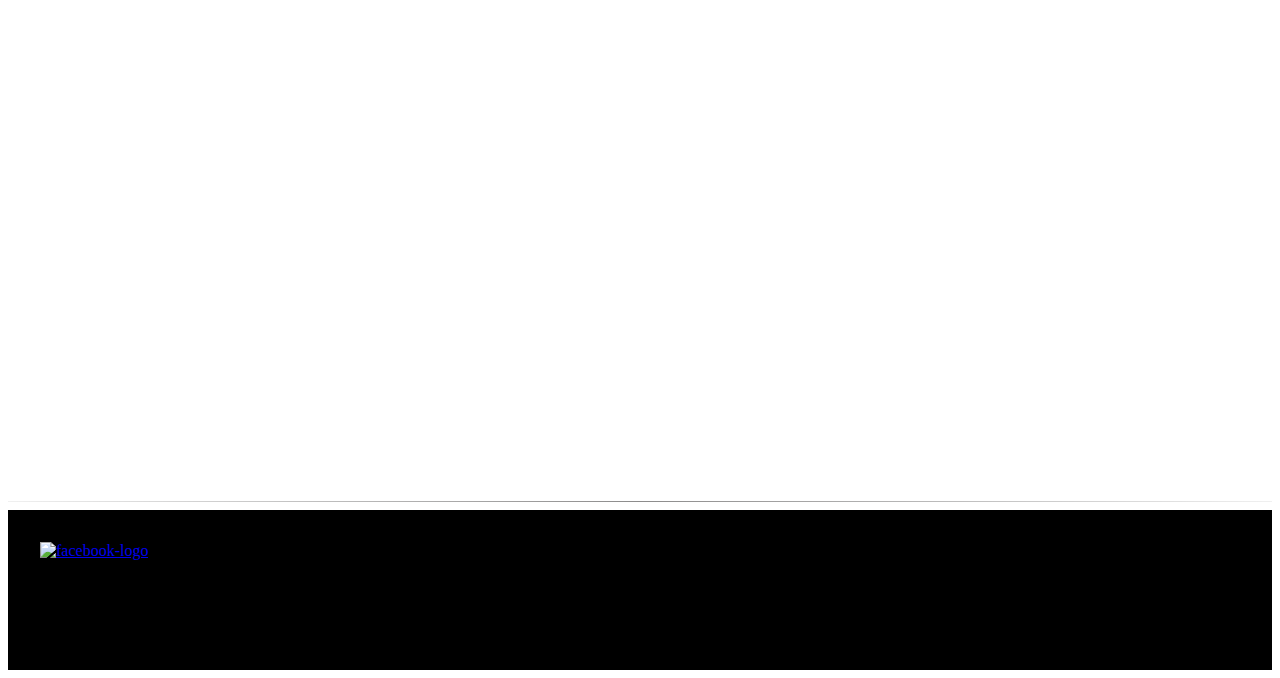
==== commit f908e5c6: "modify margin body and facebook logo" ====
--- a/index.html
+++ b/index.html
@@ -16,7 +16,7 @@
     <title>Montpellier Patinage</title>
 </head>
 
-  <header class="row align-item-start">
+  <header class="row align-item-start m-0">
     <nav class="navbar navbar-expand-lg">
       <div class="container-fluid">
         <button class="navbar-toggler" type="button" data-bs-toggle="collapse" data-bs-target="#navbarNav" aria-controls="navbarTogglerDemo01" aria-expanded="false" aria-label="Toggle navigation">
@@ -45,7 +45,7 @@
       <h2>Entrez dans l’univers féerique du patinage …</h2>
     </div>
   </header>
-</div>
+  <hr>
 
 <!-- NEWS -->
 
@@ -53,12 +53,12 @@
   <div class="container-fluid">
     <div class="p-4 p-md-5 mb-4 text-white rounded bg-dark mt-3">
       <div class="col-md-6 px-0">
-      <h1 class="display-4 font-italic">COVID 19</h1>
-      <p class="lead my-3">Les cours reprennent à partir du 15 décembre</p>
-      <p class="lead mb-0"><a href="#collapseExample" class="text-white fw-bold" data-bs-toggle="collapse" role="button" aria-expanded="false" aria-controls="collapseExample">Continuez à lire</a></p>
-      <div class="collapse" id="collapseExample">
-        <div class="card card-body">
-          <p class="card-text text-dark">Le 13/12<br><br>
+        <h1 class="display-4 font-italic">COVID 19</h1>
+          <p class="lead my-3">Les cours reprennent à partir du 15 décembre</p>
+          <p class="lead mb-0"><a href="#collapseExample" class="text-white fw-bold" data-bs-toggle="collapse" role="button" aria-expanded="false" aria-controls="collapseExample">Continuez à lire</a></p>
+        <div class="collapse" id="collapseExample">
+          <div class="card card-body">
+            <p class="card-text text-dark">Le 13/12<br><br>
             Chers adhérents,<br>
             Nous sommes heureux de vous confirmer que le club reprend ses activités à partir du mardi 15 décembre prochain, pour les licenciés mineurs à l'exception du mercredi soir à partir de 19h du fait du couvre-feu, et selon les horaires ci-après:<br><br>
               - 17h/ 18h: groupes Babys à lame 4 inclus<br>
@@ -71,12 +71,11 @@
             - Le port du masque est obligatoire dès l'entrée dans l'établissement (il sera retiré, si souhaité, uniquement pour l'entraînement)<br>
             - Le chaussage des patins pour le groupe Babys sera effectué par l'encadrement du club, dans l'enceinte de la patinoire.<br>
             - Les enfants devront arriver en tenue, pour que seul le chaussage reste à effectuer.<br><br>
-              Pour des raisons d'organisation, il est demandé aux parents des enfants ne possédant pas encore leurs propres patins de nous envoyer par mail:<br><br>
-                 " Nom/Prénom/Pointure "  au 06.13.54.43.62<br><br>
+            Pour des raisons d'organisation, il est demandé aux parents des enfants ne possédant pas encore leurs propres patins de nous envoyer par mail:<br><br>                 " Nom/Prénom/Pointure "  au 06.13.54.43.62<br><br>
             Au plaisir de vous retrouver, et, nous l'espérons, de pouvoir accueillir nos licenciés majeurs très vite au début de l'année 2021<br><br>
             L'équipe d'encadrement et les dirigeants</p>
-        </div>
-      </div>
+          </div>
+        </div>
       </div>
   </div>
   <div class="row mb-2 mt-3">
@@ -87,8 +86,8 @@
           <h3 class="mb-0 mt-2">Joyeux Noël</h3>
           <div class="mb-1 text-muted">24 Decembre</div>
           <p class="card-text mb-auto mt-2">🎅🎄Toute l'équipe du MMMP vous souhaite d'excellentes fêtes de fin d'année !!! 🎄🎅🥳<br><br>
-            Santé !! et bonheur en cette année particulière, profitez de ces bons moments ainsi que de vos familles !!!! ☺️🥳 <br>
-            Dans l'espoir de vous retrouver plus régulièrement sur la glace en 2021 !!!🤞😉⛸</p>
+          Santé !! et bonheur en cette année particulière, profitez de ces bons moments ainsi que de vos familles !!!! ☺️🥳 <br>
+          Dans l'espoir de vous retrouver plus régulièrement sur la glace en 2021 !!!🤞😉⛸</p>
         </div>
         <div class="col-auto d-none d-lg-block">
           <img src="img/noel-image.jpg" class="img-thumbnail img-news" alt="image-noel">
@@ -113,12 +112,12 @@
           La saison démarre tôt, avec les conditions que tout le monde connait donc bravo à toutes les 2 pour ces premières performances 👏👏👏😃😃</p>
         </div>
       </div>
-        </div>
+      </div>
         <div class="col-auto d-none d-lg-block">
-          <img src="img/podium.jpg" class="img-thumbnail img-news" alt="image-noel">
-        </div>
-      </div>
-    </div>
+          <img src="img/podium.png" class="img-thumbnail img-news" alt="image-noel">
+        </div>
+    </div>
+  </div>
   </div>
 </div>
 </section>
@@ -126,9 +125,9 @@
 <!-- TEAM -->
 <hr>
 <section id="team">
-  <div class="container marketing text-center">
+  <div class="container-fluid teammate text-center">
     <div class="row">
-      <div class="col-lg-4 mt-3">
+      <div class="col-lg-4 mt-3 border border-1">
         <img src="img/sylvain.webp" class="rounded-circle" alt="sylvain-prive-picture" width="128" height="140">
         <h2 class="name-team">Sylvain Privé</h2>
           <p>Ancien membre de l'équipe de France, il a notamment participé aux Jeux Olympiques de 1992, aux Championnats du Monde 1992,1994 et 1996 et aux Championnats d'Europe 1992 et 1996.<br><br>
@@ -136,13 +135,13 @@
             Depuis 2001, il est directeur technique et sportif et entraîneur au sein de notre club.<br><br>
             Diplôme BEE2 depuis 1998.</p>
       </div>
-      <div class="col-lg-4  border border-1 mt-3">
+      <div class="col-lg-4 border border-1 mt-3">
         <img src="img/sophiecichon.webp" class="rounded-circle" alt="sophie-cichon-picture" width="128" height="140">
         <h2 class="name-team">Sophie Cichon</h2>
           <p>a débuté le patinage en 1991. Après avoir participé à diverses compétitions régionales et nationales de patinage artistique, elle est devenue entraîneur au sein de notre club en 2009.<br><br>
             Diplôme BEE1 depuis 2009.</p>
       </div>
-      <div class="col-lg-4 mt-3">
+      <div class="col-lg-4 mt-3 border border-1">
         <img src="img/berangereprive.webp" class="rounded-circle" alt="berangere-prive-picture" width="140" height="140">
         <h2 class="name-team">Bérangère Privé</h2>
           <p>est patineuse française en couple Danse sur Glace. Ancienne membre de l'équipe de France, a notamment participé aux Jeux Olympiques de 1994, au championnat du monde junior en 1993,où elle a obtenu une médaille de bronze avec son partenaire Luc Moneger.<br><br>
@@ -156,7 +155,7 @@
 <!-- MAPS -->
 <hr>
 <section id="maps">
-  <div class="container"> 
+  <div class="container-fluid teammate"> 
   <section class="section pb-5">
   <h2 class="section-heading h1 pt-4">Contactez-nous</h2>
   <div class="row">
@@ -169,22 +168,18 @@
           </div>
           <!--Body form -->
           <div class="md-form">
-            <i class="fas fa-user prefix grey-text"></i>
-            <input type="text" id="form-name" class="form-control">
+            <input type="text" id="form-name" class="form-control" placeholder="John Doe">
             <label for="form-name">Nom</label>
           </div>
           <div class="md-form">
-            <i class="fas fa-envelope prefix grey-text"></i>
-            <input type="text" id="form-email" class="form-control">
+            <input type="text" id="form-email" class="form-control" placeholder="johndoe@exemple.com">
             <label for="form-email">Votre Email</label>
           </div>
           <div class="md-form">
-            <i class="fas fa-tag prefix grey-text"></i>
             <input type="text" id="form-Subject" class="form-control">
             <label for="form-Subject">Sujet</label>
           </div>
           <div class="md-form">
-            <i class="fas fa-pencil-alt prefix grey-text"></i>
             <textarea id="form-text" class="form-control md-textarea" rows="3"></textarea>
           </div>
           <div class="text-center mt-4">
@@ -204,11 +199,11 @@
 </div>
 </section>
 </section>
-
+<hr>
 <!-- FOOTER -->
 <footer id="footer" class="bg-dark text-white text-center">
 <div>
-  <img src="img/facebook.svg" width="40px" height="40px" class="logo-footer" alt="facebook-logo">
+ <a href="https://www.facebook.com/Montpellier-M%C3%A9diterran%C3%A9e-M%C3%A9tropole-Patinage-977546865598875"> <img src="img/facebook.png" width="40px" height="40px" class="logo-footer" alt="facebook-logo"></a>
   <p>© Copyright 2020 Montpellier Méditerranée Métropole Patinage. Tous droits réservés</p>
 
 </div>
--- a/style.css
+++ b/style.css
@@ -44,7 +44,7 @@
 }
 /* NEWS */
 .text-title {
-  padding-top: 47vh;
+  padding-top: 29vh;
 }
 .card-index {
   color: black;
@@ -63,6 +63,9 @@
 }
 .rounded-circle {
   margin-top: 7%;
+}
+.container-fluid.teammate {
+  width: 98%;
 }
 /* MAPS */
 .map-container-6{
@@ -83,10 +86,10 @@
   /* FOOTER */
 
   footer {
-    height: 6rem;
+    height: 10rem;
     background: black;
   }
 
  .logo-footer {
-    margin: 1rem;
+    margin: 2rem;
   }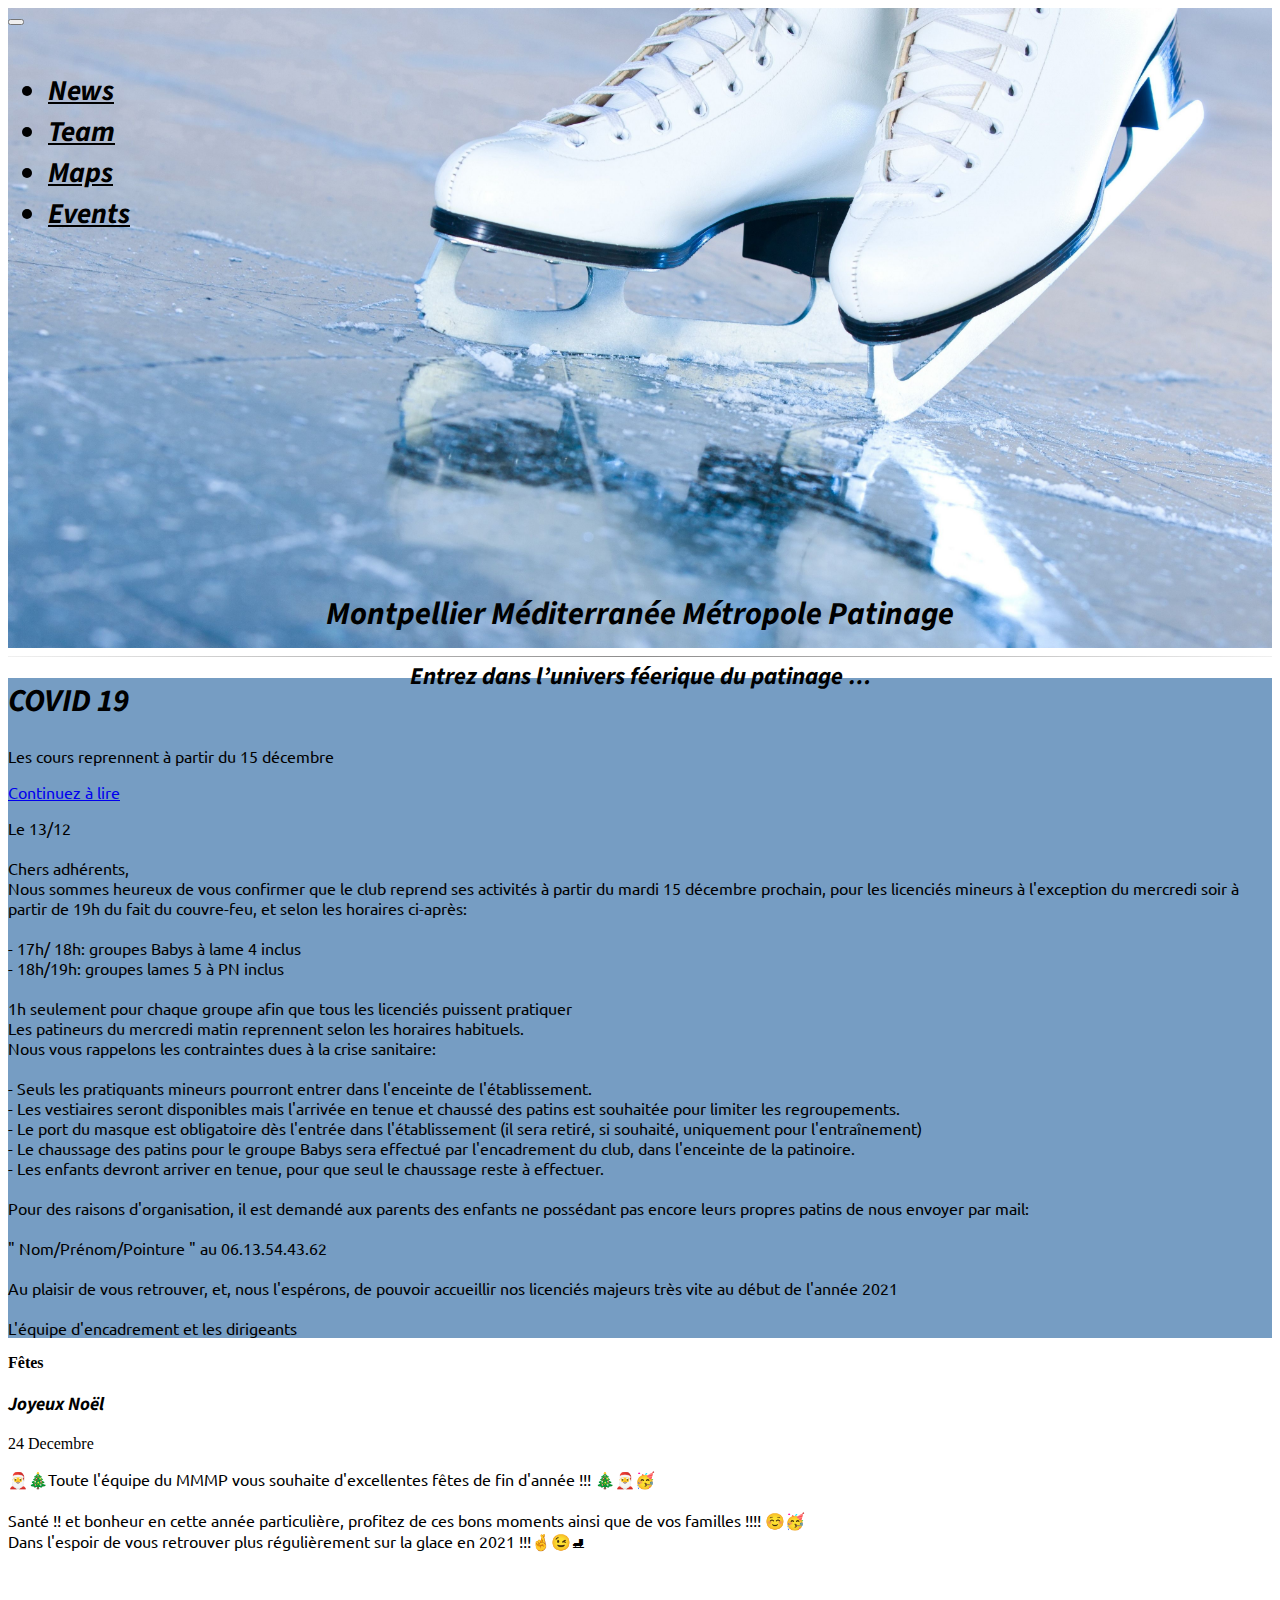
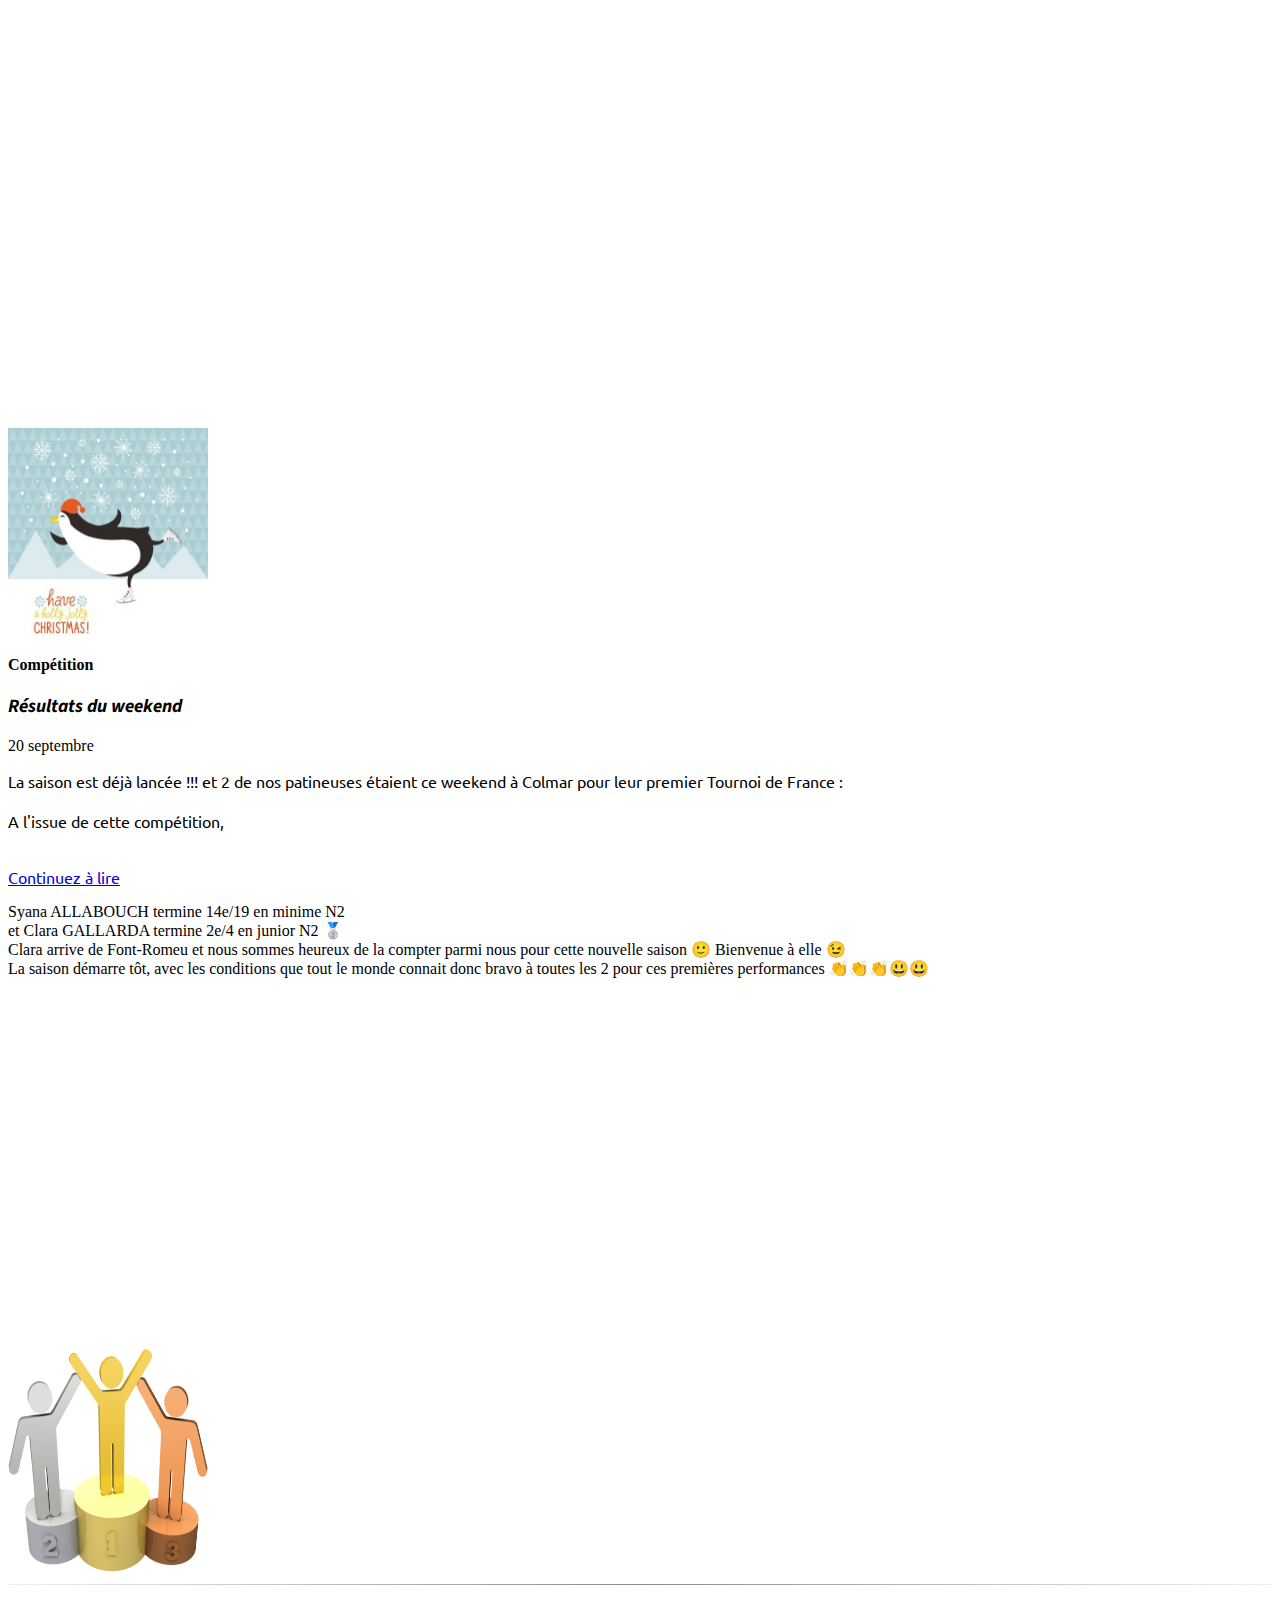
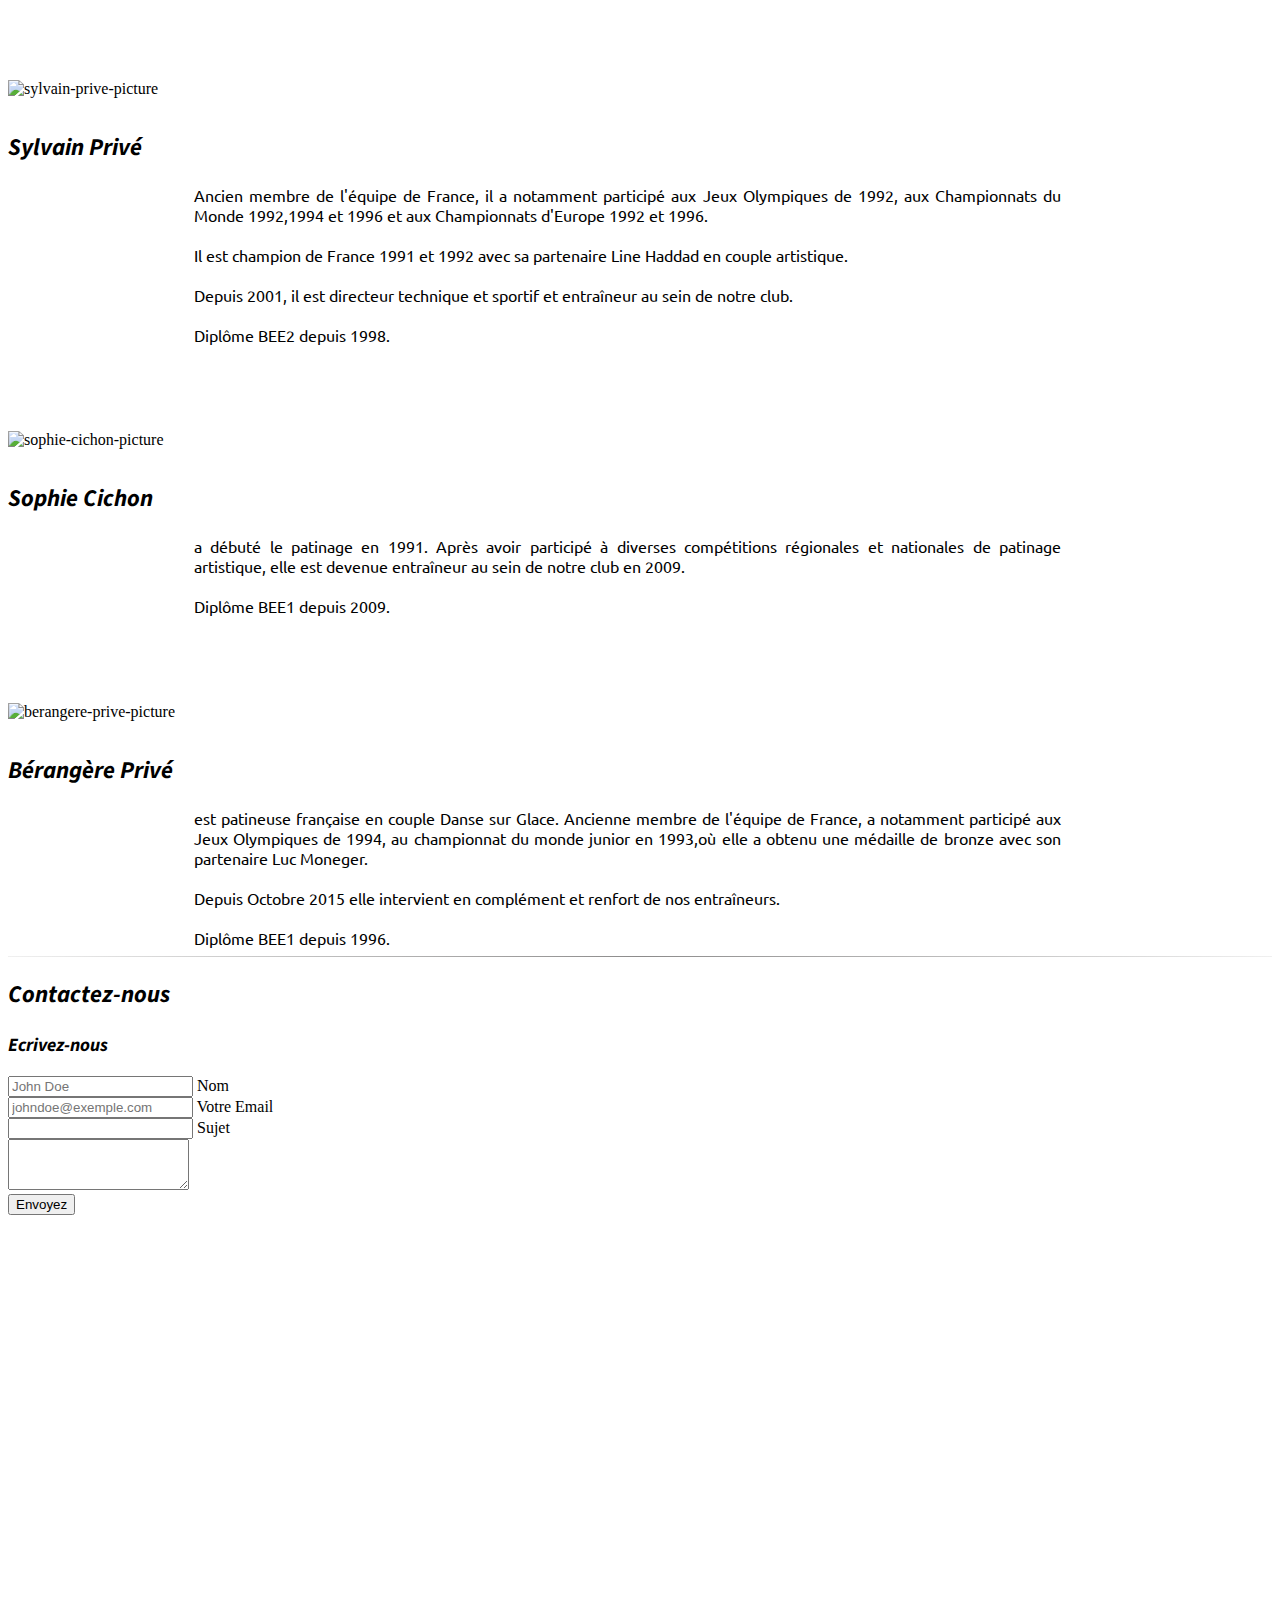
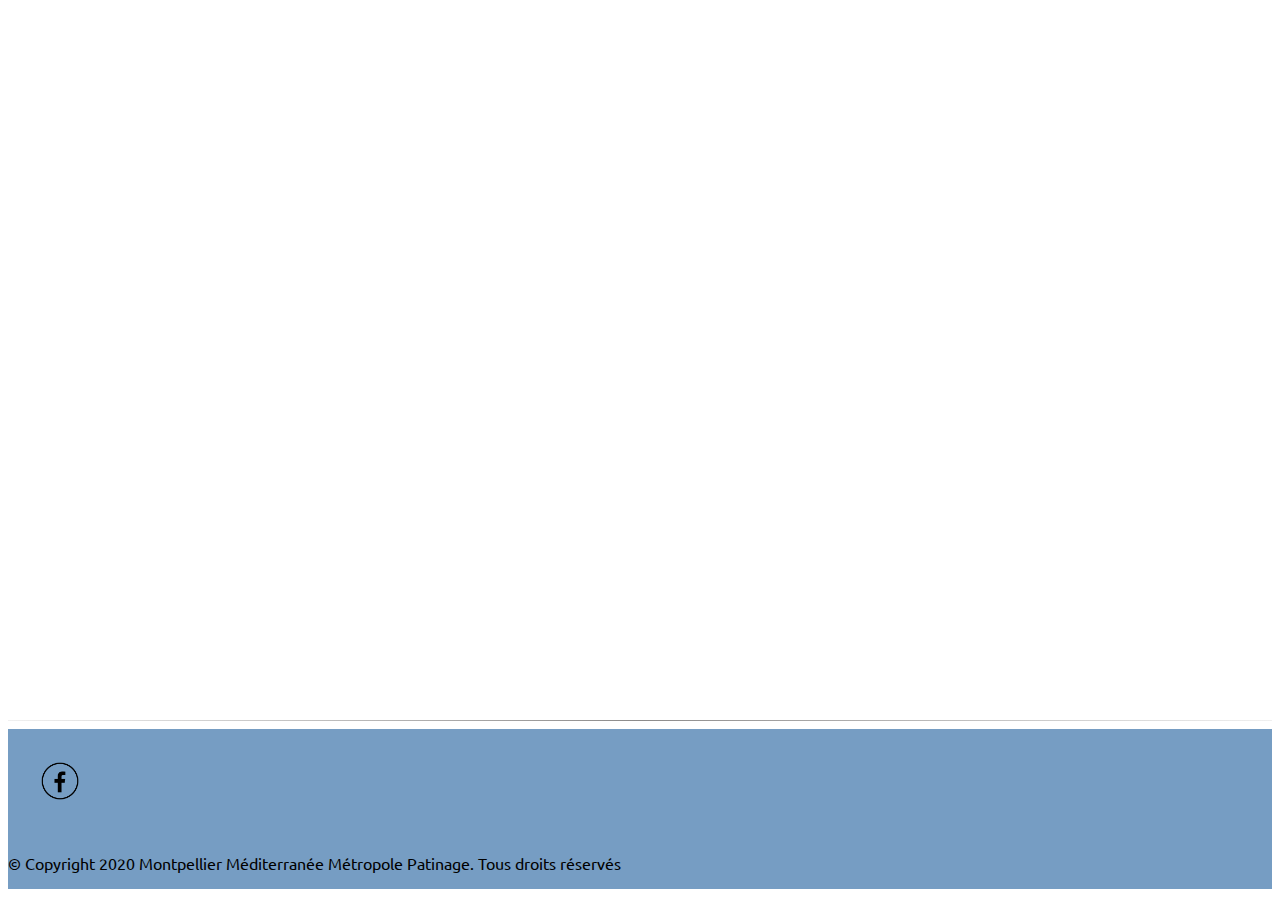
==== commit 11732c43: "adding new font" ====
--- a/index.html
+++ b/index.html
@@ -4,6 +4,7 @@
   <meta charset="UTF-8">
   <meta name="viewport" content="width=device-width, initial-scale=1.0">
   <!--GOOGLE FONT-->
+  <link href="https://fonts.googleapis.com/css2?family=Lato:wght@300;700&family=Source+Sans+Pro:ital,wght@0,300;0,400;1,700&display=swap" rel="stylesheet">
   <link href="https://fonts.googleapis.com/css2?family=Caveat:wght@700&display=swap" rel="stylesheet">
   <link rel="preconnect" href="https://fonts.gstatic.com">
   <link href="https://fonts.googleapis.com/css2?family=Jura&family=Merriweather:wght@900&family=Ubuntu&display=swap" rel="stylesheet">
@@ -51,7 +52,7 @@
 
 <section id="news">
   <div class="container-fluid">
-    <div class="p-4 p-md-5 mb-4 text-white rounded bg-dark mt-3">
+    <div class="p-4 p-md-5 mb-4 rounded  mt-3 covid-info">
       <div class="col-md-6 px-0">
         <h1 class="display-4 font-italic">COVID 19</h1>
           <p class="lead my-3">Les cours reprennent à partir du 15 décembre</p>
@@ -82,7 +83,7 @@
     <div class="col-md-6">
       <div class="row g-0 border rounded overflow-hidden flex-md-row mb-4 shadow-sm h-md-250 position-relative">
         <div class="col p-4 d-flex flex-column position-static card-size">
-          <strong class="d-inline-block mb-2 text-info">Fêtes</strong>
+          <strong class="d-inline-block mb-2">Fêtes</strong>
           <h3 class="mb-0 mt-2">Joyeux Noël</h3>
           <div class="mb-1 text-muted">24 Decembre</div>
           <p class="card-text mb-auto mt-2">🎅🎄Toute l'équipe du MMMP vous souhaite d'excellentes fêtes de fin d'année !!! 🎄🎅🥳<br><br>
@@ -97,8 +98,8 @@
     <div class="col-md-6">
       <div class="row g-0 border rounded overflow-hidden flex-md-row mb-4 shadow-sm h-md-250 position-relative">
         <div class="col p-4 d-flex flex-column position-static card-size">
-          <strong class="d-inline-block mb-2 text-info">Compétition</strong>
-          <h3 class="mb-0 mt-2">⛸ Résultats du weekend ⛸</h3>
+          <strong class="d-inline-block mb-2">Compétition</strong>
+          <h3 class="mb-0 mt-2">Résultats du weekend</h3>
           <div class="mb-1 text-muted">20 septembre</div>
           <p class="mb-auto mt-2">
             La saison est déjà lancée !!! et 2 de nos patineuses étaient ce weekend à Colmar pour leur premier Tournoi de France : <br><br>
@@ -130,7 +131,7 @@
       <div class="col-lg-4 mt-3 border border-1">
         <img src="img/sylvain.webp" class="rounded-circle" alt="sylvain-prive-picture" width="128" height="140">
         <h2 class="name-team">Sylvain Privé</h2>
-          <p>Ancien membre de l'équipe de France, il a notamment participé aux Jeux Olympiques de 1992, aux Championnats du Monde 1992,1994 et 1996 et aux Championnats d'Europe 1992 et 1996.<br><br>
+          <p class="text-team">Ancien membre de l'équipe de France, il a notamment participé aux Jeux Olympiques de 1992, aux Championnats du Monde 1992,1994 et 1996 et aux Championnats d'Europe 1992 et 1996.<br><br>
             Il est champion de France 1991 et 1992 avec sa partenaire Line Haddad en couple artistique.<br><br>
             Depuis 2001, il est directeur technique et sportif et entraîneur au sein de notre club.<br><br>
             Diplôme BEE2 depuis 1998.</p>
@@ -138,13 +139,13 @@
       <div class="col-lg-4 border border-1 mt-3">
         <img src="img/sophiecichon.webp" class="rounded-circle" alt="sophie-cichon-picture" width="128" height="140">
         <h2 class="name-team">Sophie Cichon</h2>
-          <p>a débuté le patinage en 1991. Après avoir participé à diverses compétitions régionales et nationales de patinage artistique, elle est devenue entraîneur au sein de notre club en 2009.<br><br>
+          <p class="text-team">a débuté le patinage en 1991. Après avoir participé à diverses compétitions régionales et nationales de patinage artistique, elle est devenue entraîneur au sein de notre club en 2009.<br><br>
             Diplôme BEE1 depuis 2009.</p>
       </div>
       <div class="col-lg-4 mt-3 border border-1">
         <img src="img/berangereprive.webp" class="rounded-circle" alt="berangere-prive-picture" width="140" height="140">
         <h2 class="name-team">Bérangère Privé</h2>
-          <p>est patineuse française en couple Danse sur Glace. Ancienne membre de l'équipe de France, a notamment participé aux Jeux Olympiques de 1994, au championnat du monde junior en 1993,où elle a obtenu une médaille de bronze avec son partenaire Luc Moneger.<br><br>
+          <p class="text-team">est patineuse française en couple Danse sur Glace. Ancienne membre de l'équipe de France, a notamment participé aux Jeux Olympiques de 1994, au championnat du monde junior en 1993,où elle a obtenu une médaille de bronze avec son partenaire Luc Moneger.<br><br>
             Depuis Octobre 2015 elle intervient en complément et renfort de nos entraîneurs.<br><br>
             Diplôme BEE1 depuis 1996.</p>        
       </div>
@@ -201,7 +202,7 @@
 </section>
 <hr>
 <!-- FOOTER -->
-<footer id="footer" class="bg-dark text-white text-center">
+<footer id="footer" class="text-white text-center">
 <div>
  <a href="https://www.facebook.com/Montpellier-M%C3%A9diterran%C3%A9e-M%C3%A9tropole-Patinage-977546865598875"> <img src="img/facebook.png" width="40px" height="40px" class="logo-footer" alt="facebook-logo"></a>
   <p>© Copyright 2020 Montpellier Méditerranée Métropole Patinage. Tous droits réservés</p>
--- a/style.css
+++ b/style.css
@@ -4,7 +4,10 @@
 
 /* HEADER NAV */
 h1, h2, h3 {
-  font-family: 'Caveat', cursive;
+  font-family: 'Source Sans Pro', sans-serif;
+  font-weight: 700;
+  font-style: italic;
+
 }
 p {
   font-family: 'Ubuntu', sans-serif
@@ -19,10 +22,9 @@
 }
 
 header {
-  background:url(img/2107085.jpg) no-repeat center ;
+  background:url(img/background.jpg) no-repeat center ;
   height: 40rem; 
   background-size: cover;
-  font-family: 'Caveat', cursive;
   color: #000000;
   justify-content: center;
 }
@@ -34,7 +36,9 @@
   color: black;
   padding-top: 1rem;
   justify-content: flex-start;
-  font-family: 'Caveat', cursive;
+  font-family: 'Source Sans Pro', sans-serif;
+  font-weight: 700;
+  font-style: italic;
   font-size: 1.8rem;
 }
 .row-title {
@@ -43,6 +47,11 @@
   text-align: center;
 }
 /* NEWS */
+.covid-info {
+  background-color: #769dc3;
+  color: black;
+}
+
 .text-title {
   padding-top: 29vh;
 }
@@ -67,6 +76,11 @@
 .container-fluid.teammate {
   width: 98%;
 }
+.text-team {
+  width: 70%;
+  margin: auto;
+  text-align: justify;
+}
 /* MAPS */
 .map-container-6{
   overflow:hidden;
@@ -87,7 +101,7 @@
 
   footer {
     height: 10rem;
-    background: black;
+    background: #769dc3;
   }
 
  .logo-footer {
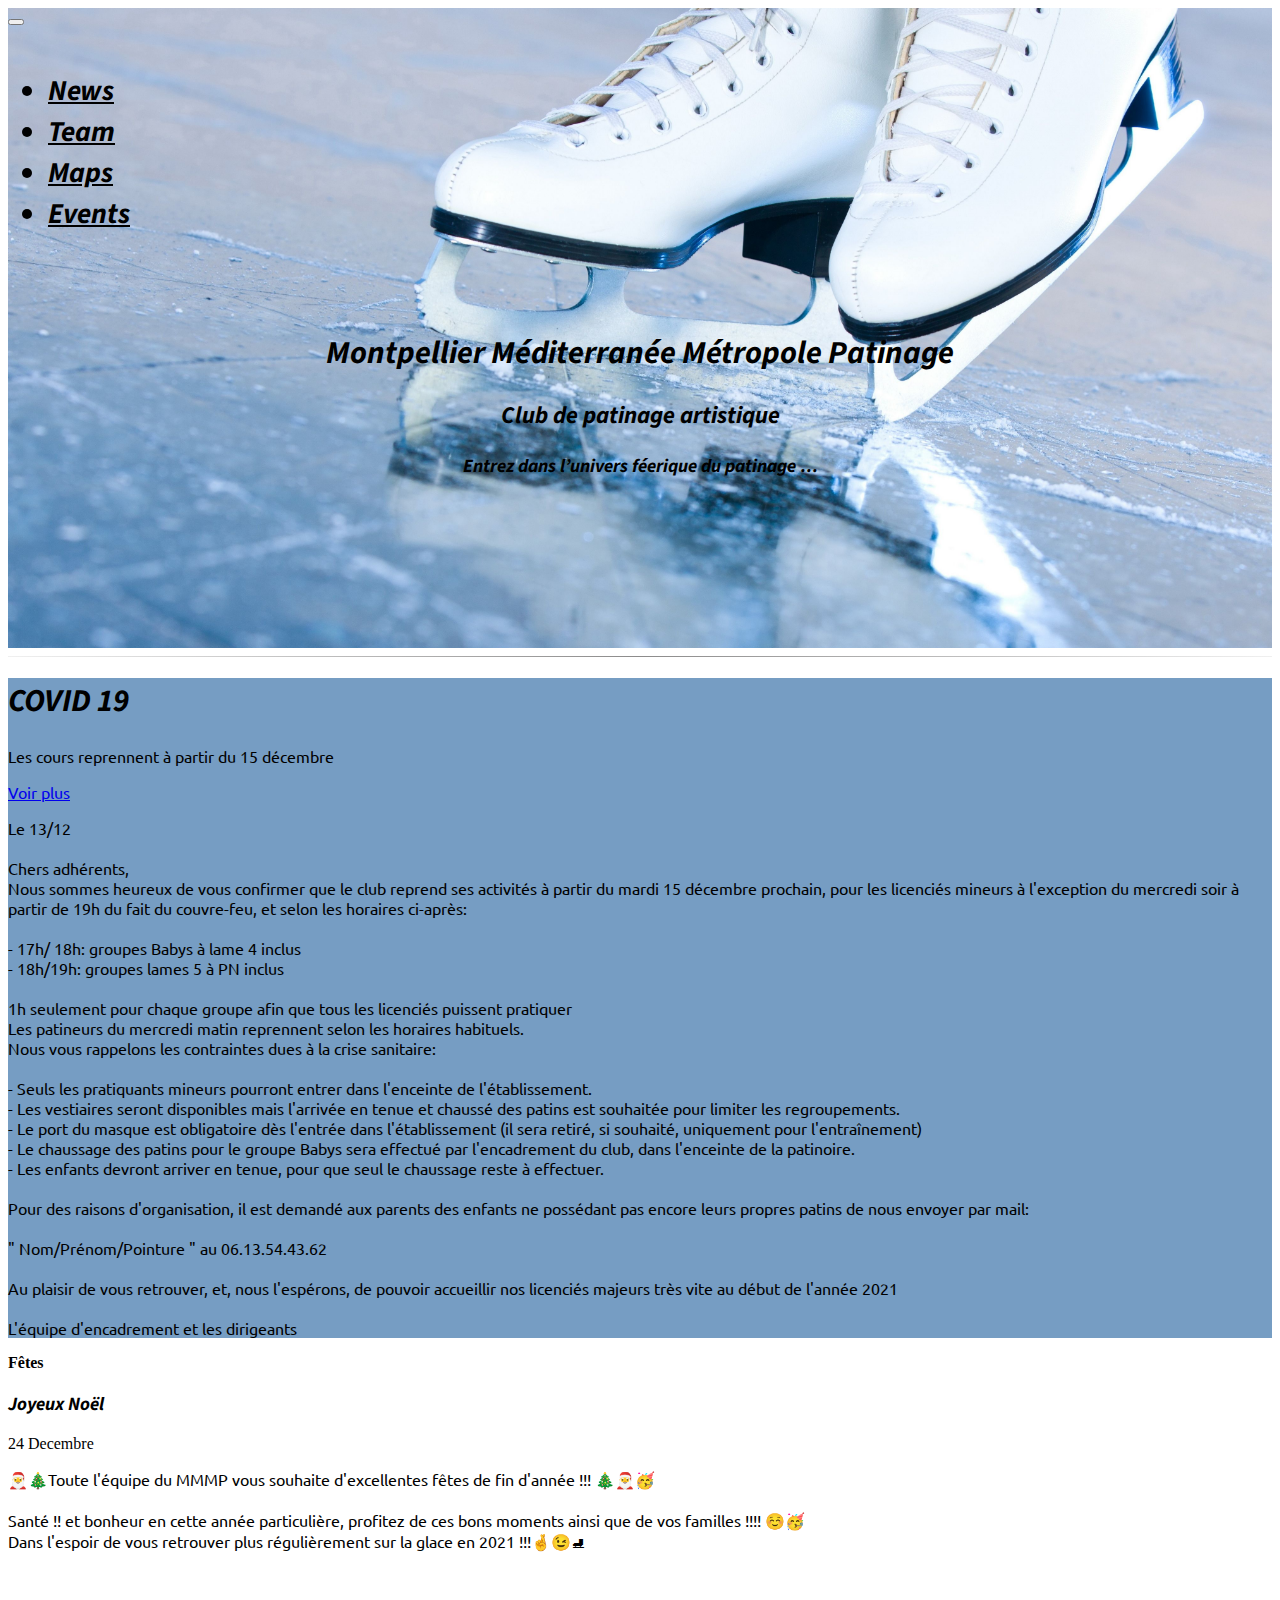
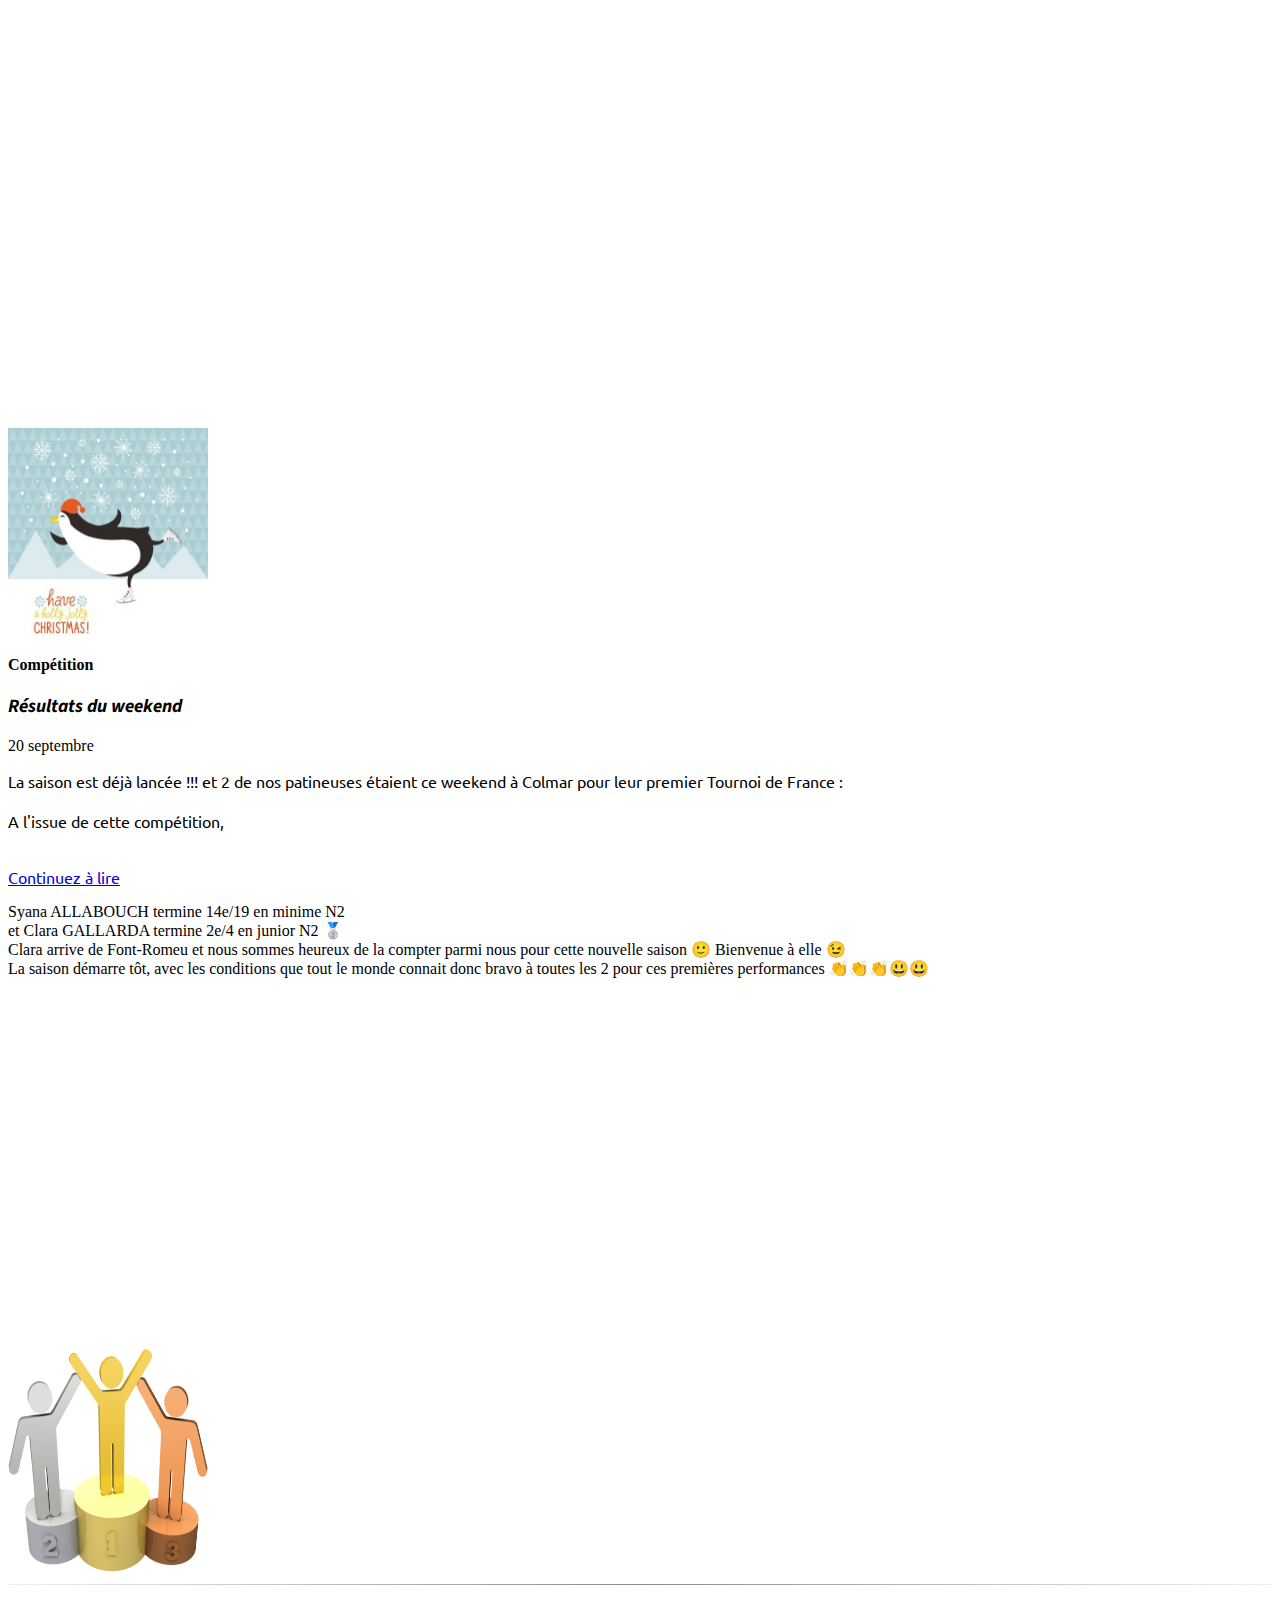
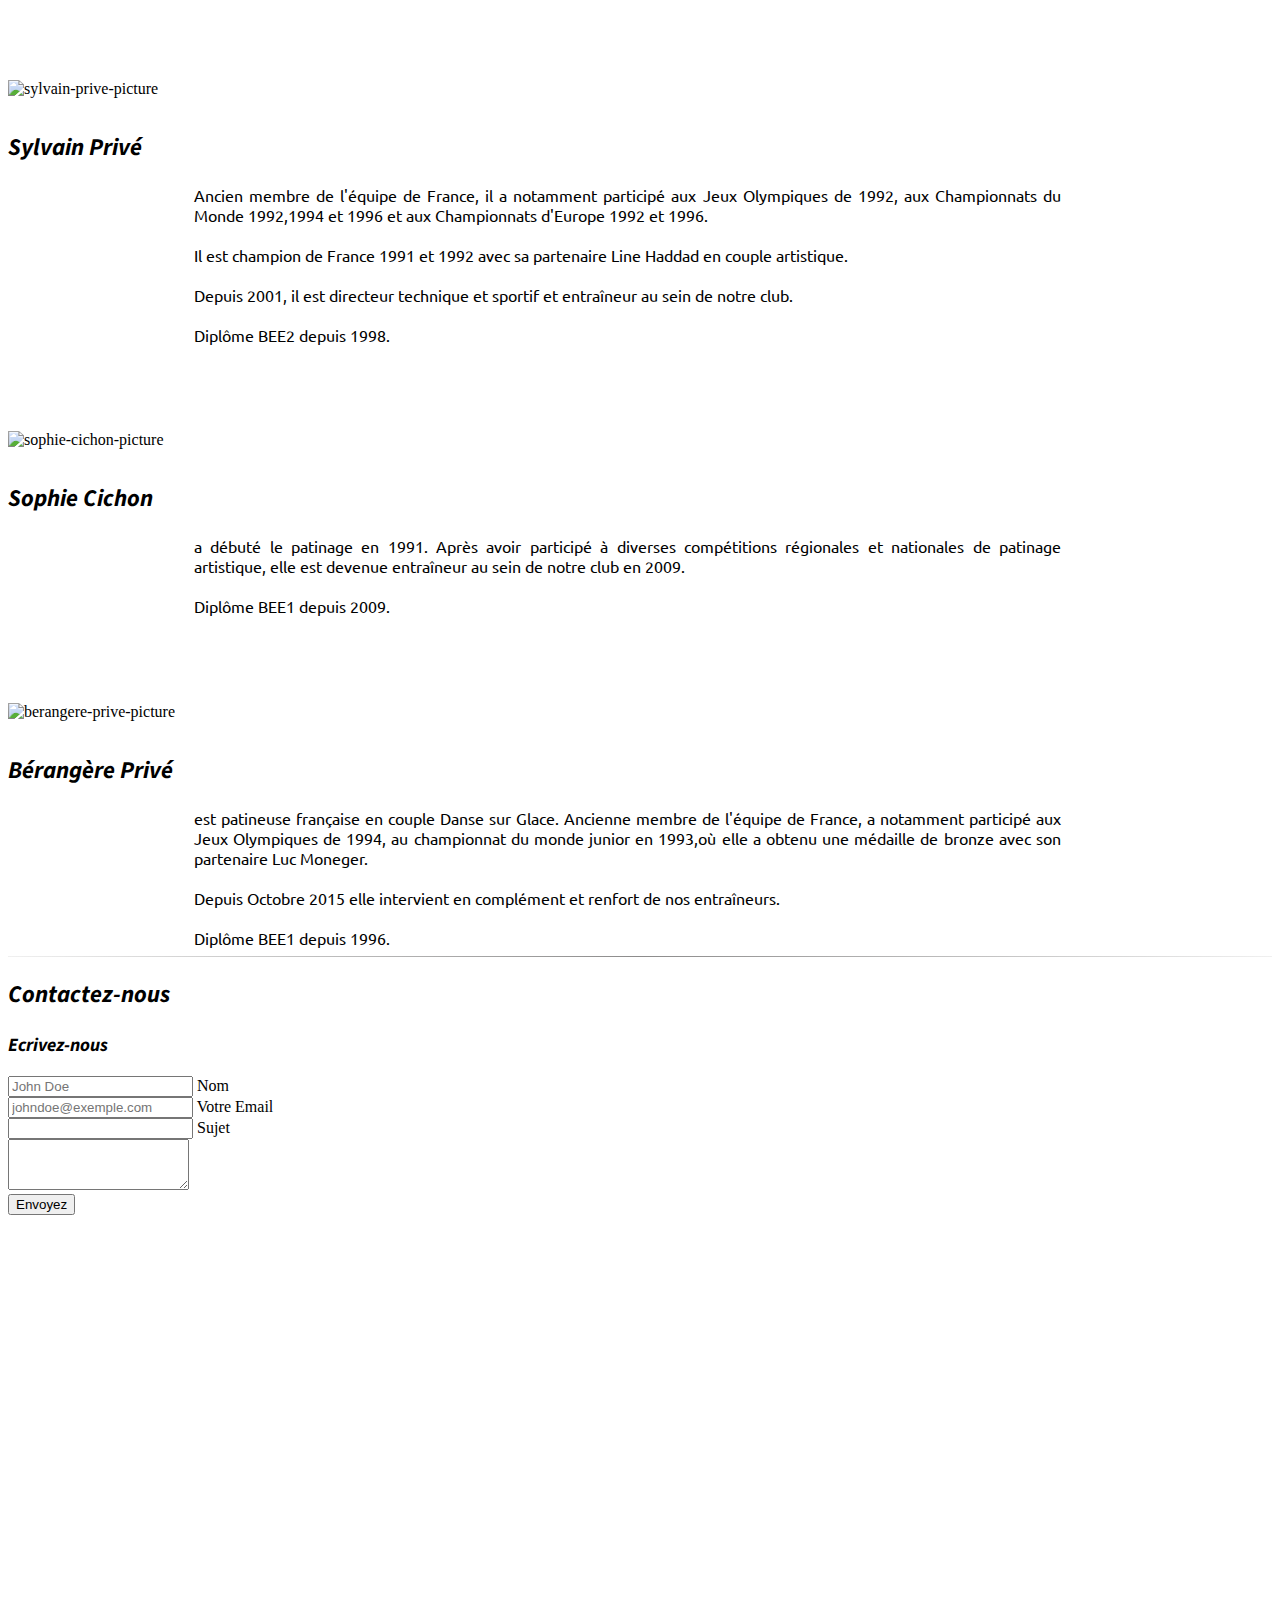
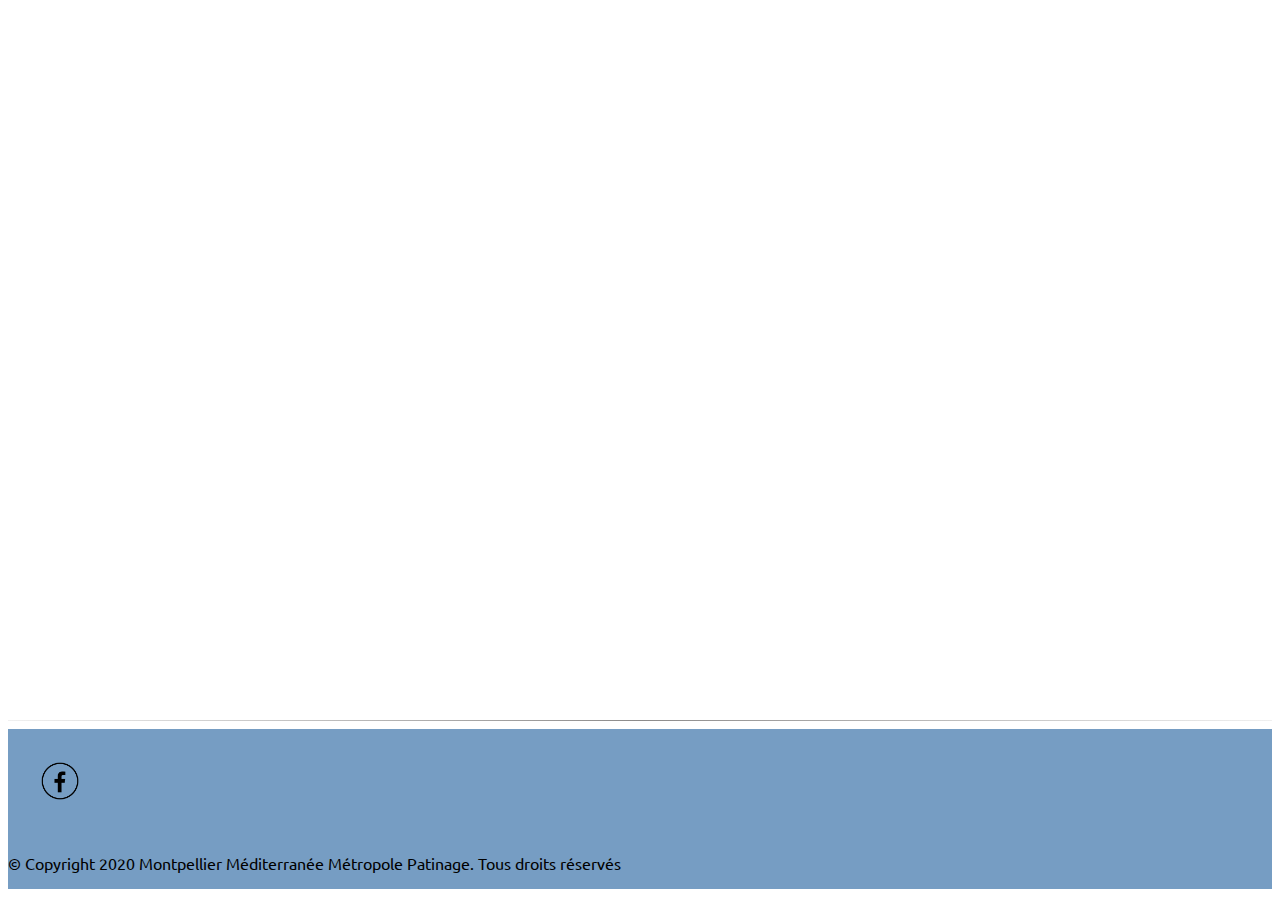
==== commit 22eb18cb: "adding event img and card" ====
--- a/index.html
+++ b/index.html
@@ -35,7 +35,7 @@
               <a class="nav-link navbar-link" href="#maps">Maps</a>
             </li>
             <li class="nav-item">
-              <a class="nav-link navbar-link" href="#">Events</a>
+              <a class="nav-link navbar-link" href="events.html">Events</a>
             </li>
           </ul>
         </div>
@@ -43,7 +43,8 @@
 
     <div class="row align-item-center row-title">
       <H1 class="text-title">Montpellier Méditerranée Métropole Patinage</H1>
-      <h2>Entrez dans l’univers féerique du patinage …</h2>
+      <h2>Club de patinage artistique</h2>
+      <h3>Entrez dans l’univers féerique du patinage …</h3>
     </div>
   </header>
   <hr>
@@ -56,7 +57,7 @@
       <div class="col-md-6 px-0">
         <h1 class="display-4 font-italic">COVID 19</h1>
           <p class="lead my-3">Les cours reprennent à partir du 15 décembre</p>
-          <p class="lead mb-0"><a href="#collapseExample" class="text-white fw-bold" data-bs-toggle="collapse" role="button" aria-expanded="false" aria-controls="collapseExample">Continuez à lire</a></p>
+          <p class="lead mb-0"><a href="#collapseExample" class="text-white fw-bold" data-bs-toggle="collapse" role="button" aria-expanded="false" aria-controls="collapseExample">Voir plus</a></p>
         <div class="collapse" id="collapseExample">
           <div class="card card-body">
             <p class="card-text text-dark">Le 13/12<br><br>
--- a/style.css
+++ b/style.css
@@ -27,6 +27,7 @@
   background-size: cover;
   color: #000000;
   justify-content: center;
+  
 }
 
 .navbar {
@@ -52,9 +53,6 @@
   color: black;
 }
 
-.text-title {
-  padding-top: 29vh;
-}
 .card-index {
   color: black;
 }
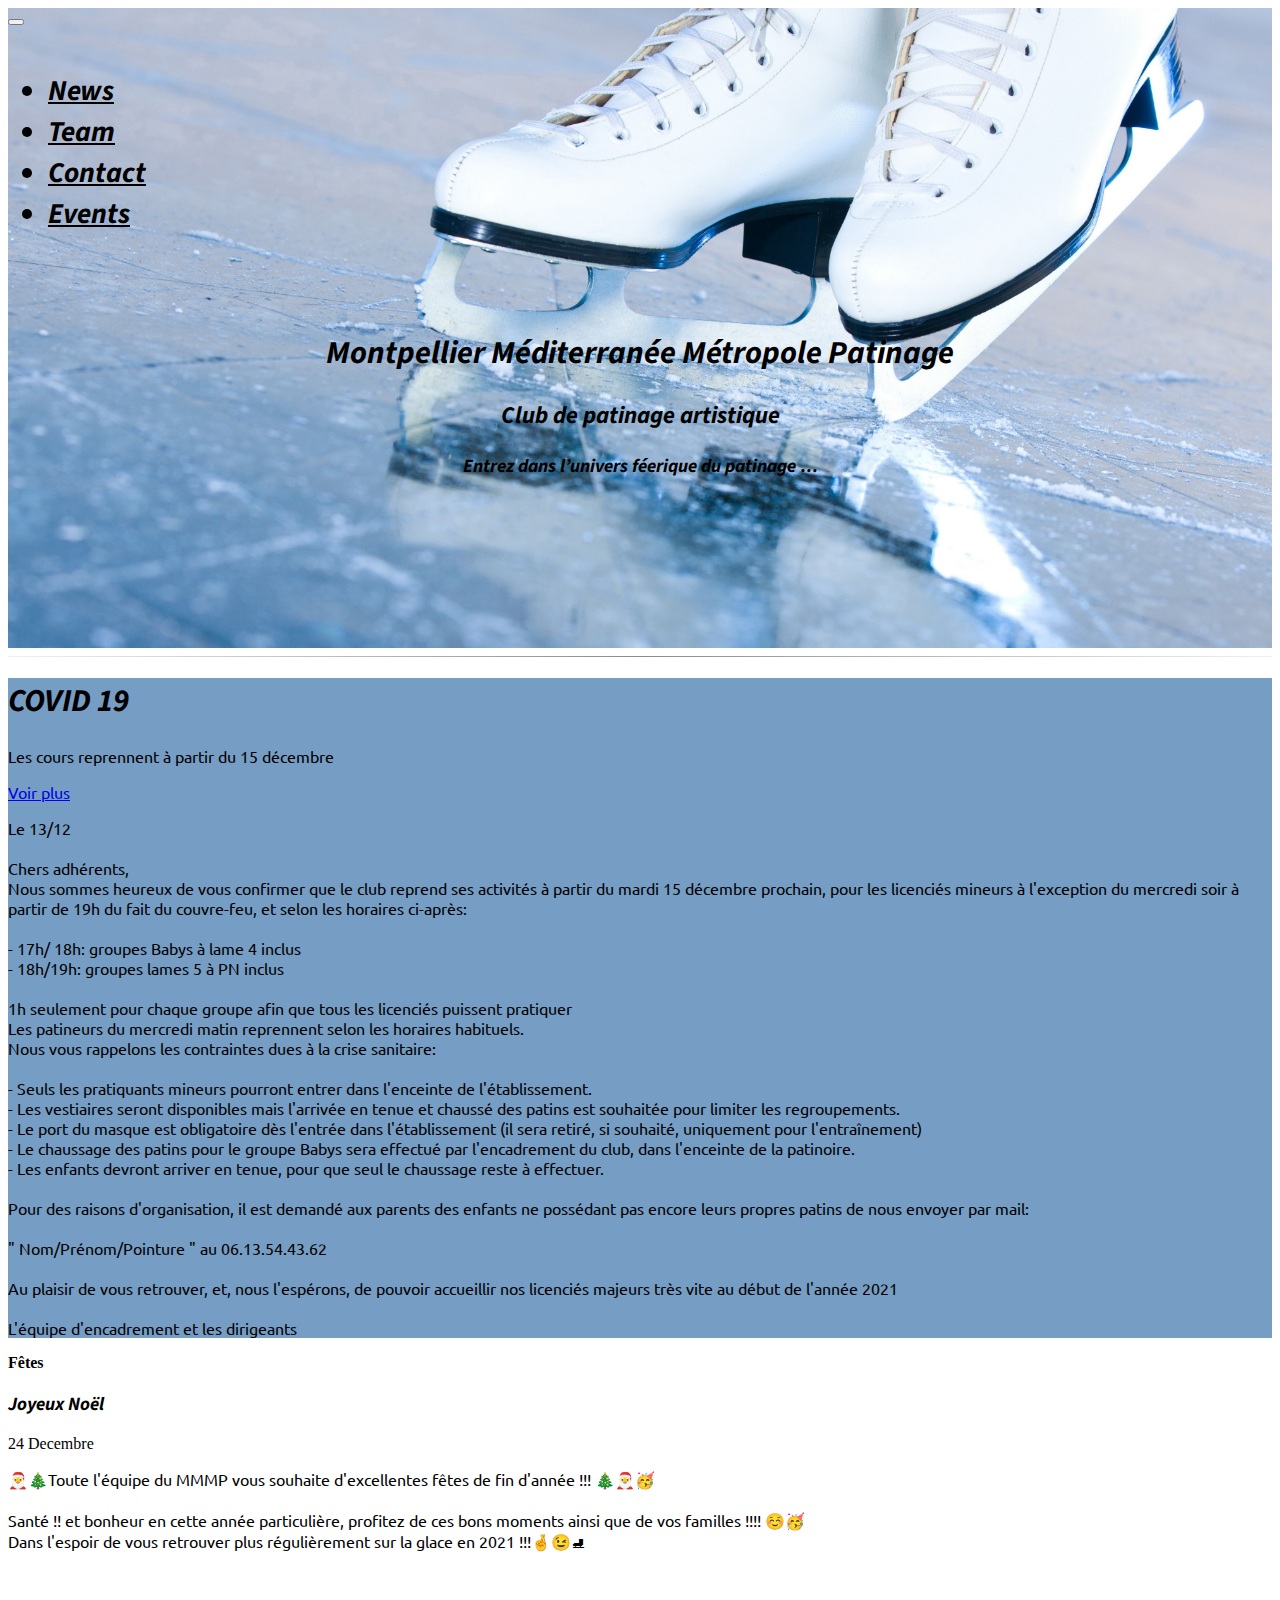
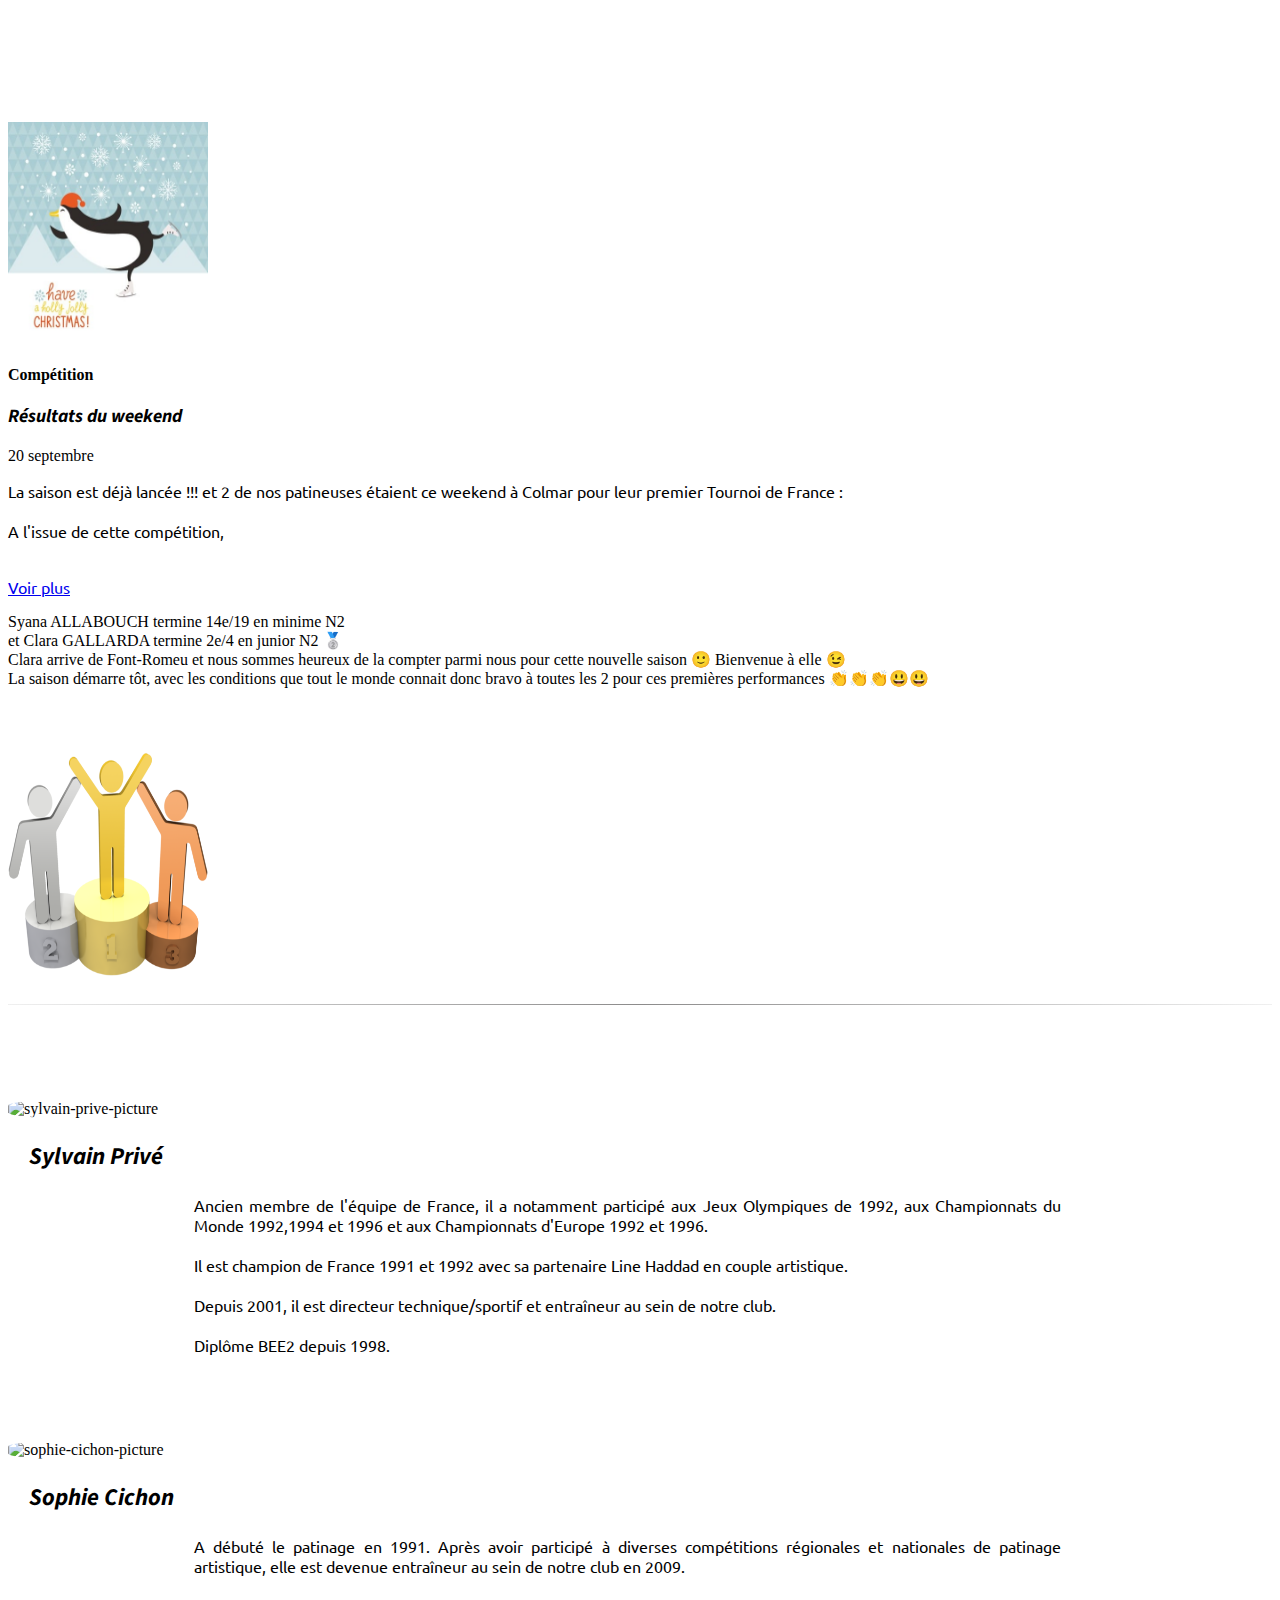
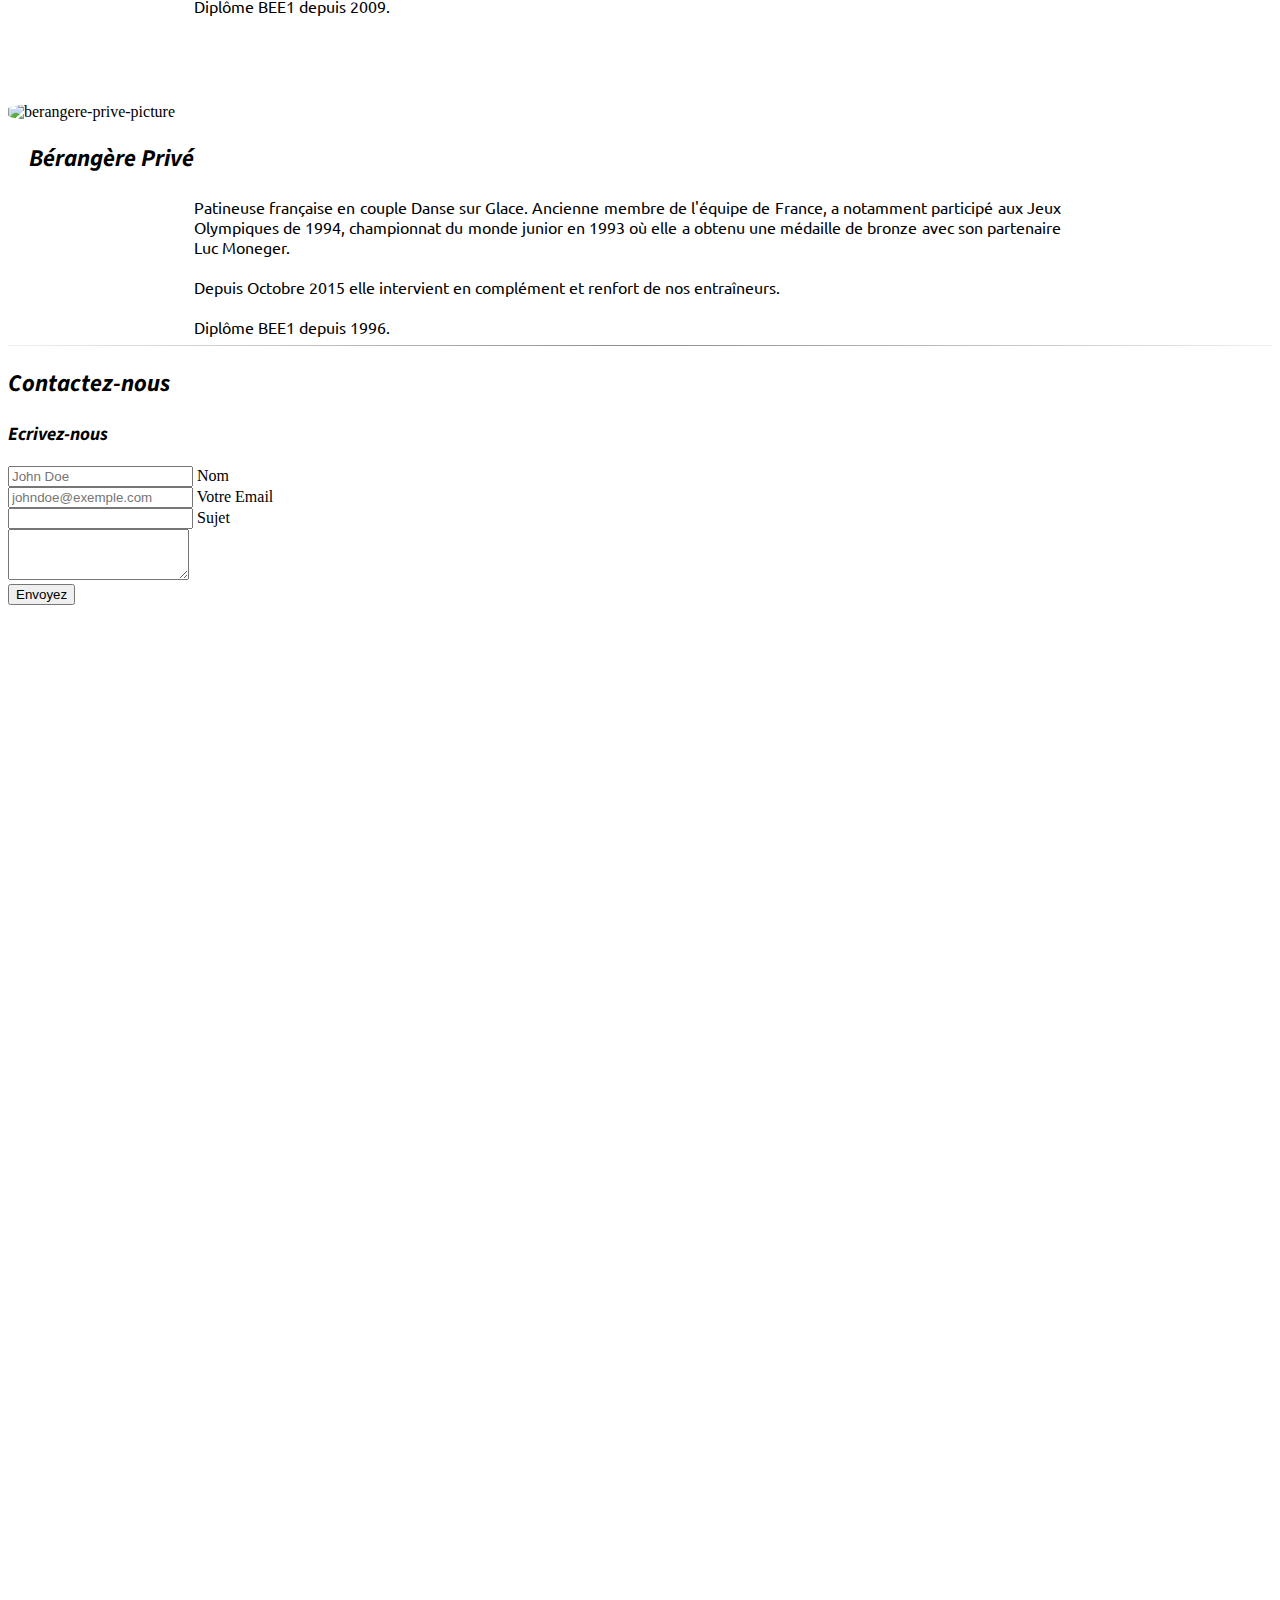
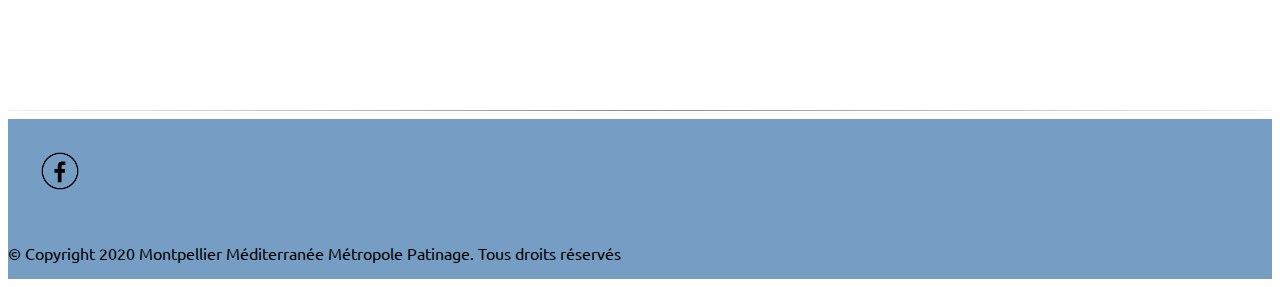
==== commit a3bfeb76: "bug fix big size" ====
--- a/index.html
+++ b/index.html
@@ -20,9 +20,11 @@
   <header class="row align-item-start m-0">
     <nav class="navbar navbar-expand-lg">
       <div class="container-fluid">
+        <div>
         <button class="navbar-toggler" type="button" data-bs-toggle="collapse" data-bs-target="#navbarNav" aria-controls="navbarTogglerDemo01" aria-expanded="false" aria-label="Toggle navigation">
           <span class="fas fa-bars"></span> 
         </button>
+      </div>
         <div class="collapse navbar-collapse navbar-link" id="navbarNav">
           <ul class="navbar-nav">
             <li class="nav-item">
@@ -32,7 +34,7 @@
               <a class="nav-link navbar-link" href="#team">Team</a>
             </li>
             <li class="nav-item">
-              <a class="nav-link navbar-link" href="#maps">Maps</a>
+              <a class="nav-link navbar-link" href="#contact">Contact</a>
             </li>
             <li class="nav-item">
               <a class="nav-link navbar-link" href="events.html">Events</a>
@@ -59,8 +61,8 @@
           <p class="lead my-3">Les cours reprennent à partir du 15 décembre</p>
           <p class="lead mb-0"><a href="#collapseExample" class="text-white fw-bold" data-bs-toggle="collapse" role="button" aria-expanded="false" aria-controls="collapseExample">Voir plus</a></p>
         <div class="collapse" id="collapseExample">
-          <div class="card card-body">
-            <p class="card-text text-dark">Le 13/12<br><br>
+          <div class="card card-body mt-2">
+            <p class="card-text text-dark p-1">Le 13/12<br><br>
             Chers adhérents,<br>
             Nous sommes heureux de vous confirmer que le club reprend ses activités à partir du mardi 15 décembre prochain, pour les licenciés mineurs à l'exception du mercredi soir à partir de 19h du fait du couvre-feu, et selon les horaires ci-après:<br><br>
               - 17h/ 18h: groupes Babys à lame 4 inclus<br>
@@ -73,7 +75,8 @@
             - Le port du masque est obligatoire dès l'entrée dans l'établissement (il sera retiré, si souhaité, uniquement pour l'entraînement)<br>
             - Le chaussage des patins pour le groupe Babys sera effectué par l'encadrement du club, dans l'enceinte de la patinoire.<br>
             - Les enfants devront arriver en tenue, pour que seul le chaussage reste à effectuer.<br><br>
-            Pour des raisons d'organisation, il est demandé aux parents des enfants ne possédant pas encore leurs propres patins de nous envoyer par mail:<br><br>                 " Nom/Prénom/Pointure "  au 06.13.54.43.62<br><br>
+            Pour des raisons d'organisation, il est demandé aux parents des enfants ne possédant pas encore leurs propres patins de nous envoyer par mail:<br><br> 
+             " Nom/Prénom/Pointure "  au 06.13.54.43.62<br><br>
             Au plaisir de vous retrouver, et, nous l'espérons, de pouvoir accueillir nos licenciés majeurs très vite au début de l'année 2021<br><br>
             L'équipe d'encadrement et les dirigeants</p>
           </div>
@@ -105,7 +108,7 @@
           <p class="mb-auto mt-2">
             La saison est déjà lancée !!! et 2 de nos patineuses étaient ce weekend à Colmar pour leur premier Tournoi de France : <br><br>
             A l'issue de cette compétition,<br><br>
-            <p class="lead mb-0"><a href="#collapseNews" class="text-dark fw-bold" data-bs-toggle="collapse" role="button" aria-expanded="false" aria-controls="collapseExample">Continuez à lire</a></p>
+            <p class="lead mb-0"><a href="#collapseNews" class="text-dark fw-bold" data-bs-toggle="collapse" role="button" aria-expanded="false" aria-controls="collapseExample">Voir plus</a></p>
         <div class="collapse" id="collapseNews">
         <div class="card card-body">
           Syana ALLABOUCH termine 14e/19 en minime N2<br>
@@ -116,7 +119,7 @@
       </div>
       </div>
         <div class="col-auto d-none d-lg-block">
-          <img src="img/podium.png" class="img-thumbnail img-news" alt="image-noel">
+          <img src="img/podium.png" class="img-thumbnail img-news" alt="image-podium">
         </div>
     </div>
   </div>
@@ -130,23 +133,23 @@
   <div class="container-fluid teammate text-center">
     <div class="row">
       <div class="col-lg-4 mt-3 border border-1">
-        <img src="img/sylvain.webp" class="rounded-circle" alt="sylvain-prive-picture" width="128" height="140">
+        <img src="img/sylvain.webp" class="img-team-section" alt="sylvain-prive-picture" width="128" height="140">
         <h2 class="name-team">Sylvain Privé</h2>
-          <p class="text-team">Ancien membre de l'équipe de France, il a notamment participé aux Jeux Olympiques de 1992, aux Championnats du Monde 1992,1994 et 1996 et aux Championnats d'Europe 1992 et 1996.<br><br>
+          <p class="text-team mb-1">Ancien membre de l'équipe de France, il a notamment participé aux Jeux Olympiques de 1992, aux Championnats du Monde 1992,1994 et 1996 et aux Championnats d'Europe 1992 et 1996.<br><br>
             Il est champion de France 1991 et 1992 avec sa partenaire Line Haddad en couple artistique.<br><br>
-            Depuis 2001, il est directeur technique et sportif et entraîneur au sein de notre club.<br><br>
-            Diplôme BEE2 depuis 1998.</p>
+            Depuis 2001, il est directeur technique/sportif et entraîneur au sein de notre club.<br><br>
+            Diplôme BEE2 depuis 1998.<br></p>
       </div>
       <div class="col-lg-4 border border-1 mt-3">
-        <img src="img/sophiecichon.webp" class="rounded-circle" alt="sophie-cichon-picture" width="128" height="140">
+        <img src="img/sophiecichon.webp" class="img-team-section" alt="sophie-cichon-picture" width="128" height="140">
         <h2 class="name-team">Sophie Cichon</h2>
-          <p class="text-team">a débuté le patinage en 1991. Après avoir participé à diverses compétitions régionales et nationales de patinage artistique, elle est devenue entraîneur au sein de notre club en 2009.<br><br>
+          <p class="text-team">A débuté le patinage en 1991. Après avoir participé à diverses compétitions régionales et nationales de patinage artistique, elle est devenue entraîneur au sein de notre club en 2009.<br><br>
             Diplôme BEE1 depuis 2009.</p>
       </div>
       <div class="col-lg-4 mt-3 border border-1">
-        <img src="img/berangereprive.webp" class="rounded-circle" alt="berangere-prive-picture" width="140" height="140">
+        <img src="img/berangereprive.webp" class="img-team-section" alt="berangere-prive-picture" width="140" height="140">
         <h2 class="name-team">Bérangère Privé</h2>
-          <p class="text-team">est patineuse française en couple Danse sur Glace. Ancienne membre de l'équipe de France, a notamment participé aux Jeux Olympiques de 1994, au championnat du monde junior en 1993,où elle a obtenu une médaille de bronze avec son partenaire Luc Moneger.<br><br>
+          <p class="text-team">Patineuse française en couple Danse sur Glace. Ancienne membre de l'équipe de France, a notamment participé aux Jeux Olympiques de 1994, championnat du monde junior en 1993 où elle a obtenu une médaille de bronze avec son partenaire Luc Moneger.<br><br>
             Depuis Octobre 2015 elle intervient en complément et renfort de nos entraîneurs.<br><br>
             Diplôme BEE1 depuis 1996.</p>        
       </div>
@@ -154,16 +157,16 @@
   </div>
 </section>
 
-<!-- MAPS -->
+<!-- CONTACT -->
 <hr>
-<section id="maps">
+<section id="contact">
   <div class="container-fluid teammate"> 
   <section class="section pb-5">
   <h2 class="section-heading h1 pt-4">Contactez-nous</h2>
   <div class="row">
-    <div class="col-lg-5 mb-4">
+    <div class="col-lg-5">
       <div class="card">
-        <div class="card-body">
+        <div class="card-body border">
           <!--Header form -->
           <div class="form-header blue accent-1">
             <h3><i class="fas fa-envelope"></i> Ecrivez-nous</h3>
@@ -191,7 +194,7 @@
       </div>
 
     </div>
-    <div class="col-lg-7">
+    <div class="col-lg-7 border">
       <!-- Google map -->
       <div id="map-container-google-11" class="z-depth-1-half map-container-6" style="height: 400px">
         <iframe src="https://www.google.com/maps/embed?pb=!1m18!1m12!1m3!1d2889.168746257221!2d3.9130493150726484!3d43.60302797912302!2m3!1f0!2f0!3f0!3m2!1i1024!2i768!4f13.1!3m3!1m2!1s0x12b6a57a112fd5f1%3A0x42f2563ffc1d7314!2sPatinoire%20Vegapolis!5e0!3m2!1sfr!2sfr!4v1608992126244!5m2!1sfr!2sfr" width="600" height="450" frameborder="0" style="border:0;" allowfullscreen="" aria-hidden="false" tabindex="0"></iframe>
--- a/style.css
+++ b/style.css
@@ -42,6 +42,7 @@
   font-style: italic;
   font-size: 1.8rem;
 }
+
 .row-title {
   margin: 10%;
   padding-top: 10%;
@@ -58,7 +59,7 @@
 }
 .img-thumbnail.img-news{
   width: 200px;
-  margin-top: 28%;
+  margin: 3rem 1rem 1rem 0rem;
   height: 14rem;
 }
 .card-size {
@@ -66,10 +67,11 @@
 }
 /* TEAM */
 .name-team {
-  margin-top: 2rem;
+  margin: 1.3rem;
 }
-.rounded-circle {
+.img-team-section{
   margin-top: 7%;
+  border-radius: 32%!important;
 }
 .container-fluid.teammate {
   width: 98%;
@@ -79,7 +81,7 @@
   margin: auto;
   text-align: justify;
 }
-/* MAPS */
+/* CONTACT */
 .map-container-6{
   overflow:hidden;
   padding-bottom:56.25%;
@@ -95,6 +97,13 @@
   position:absolute;
   }
 
+  /* EVENT */
+  .card-text-event {
+    width: 38rem;
+    margin: auto;
+    margin-bottom: 1rem;
+  }
+
   /* FOOTER */
 
   footer {
@@ -104,4 +113,16 @@
 
  .logo-footer {
     margin: 2rem;
+  }
+
+  @media (max-width: 793px) {
+    .row-title {
+      padding-top: 23%;
+    }
+  }
+
+  @media (max-width: 991px) {
+    .text-team {
+      margin-bottom: 1rem;
+    }
   }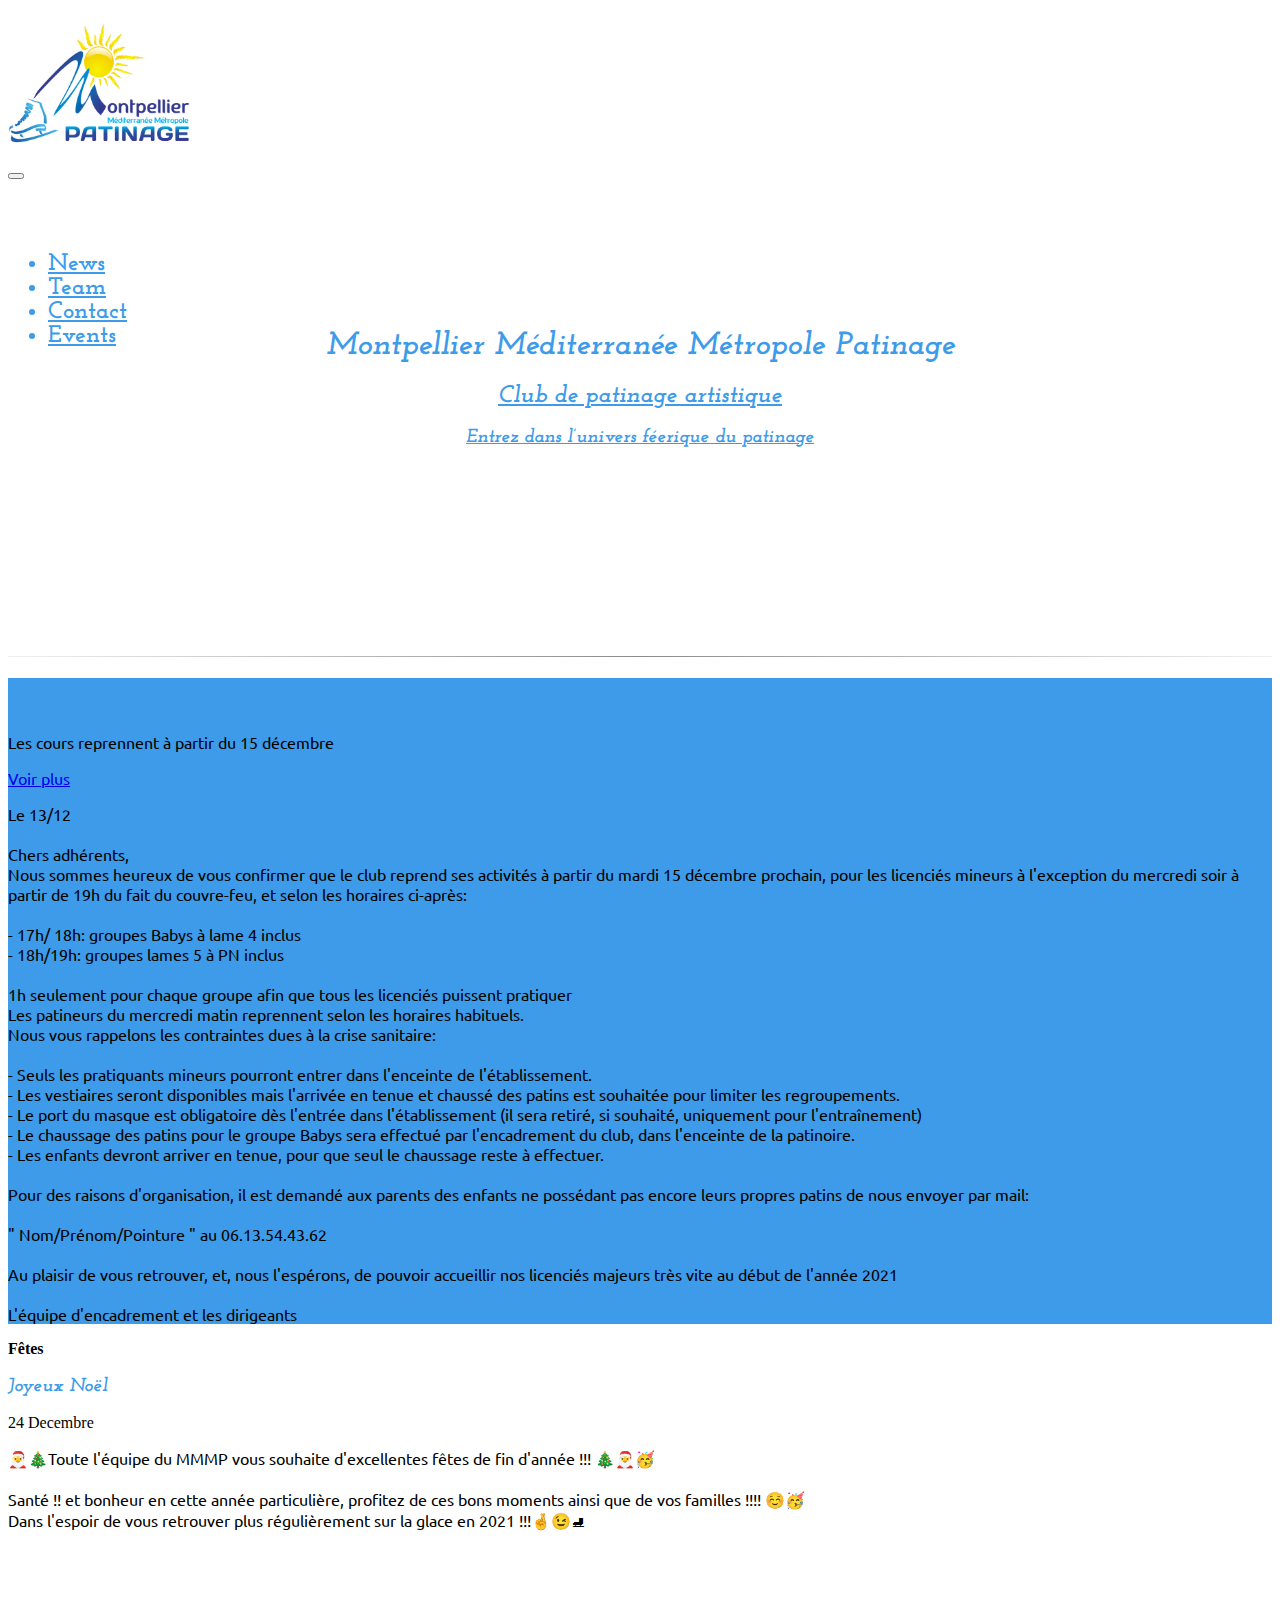
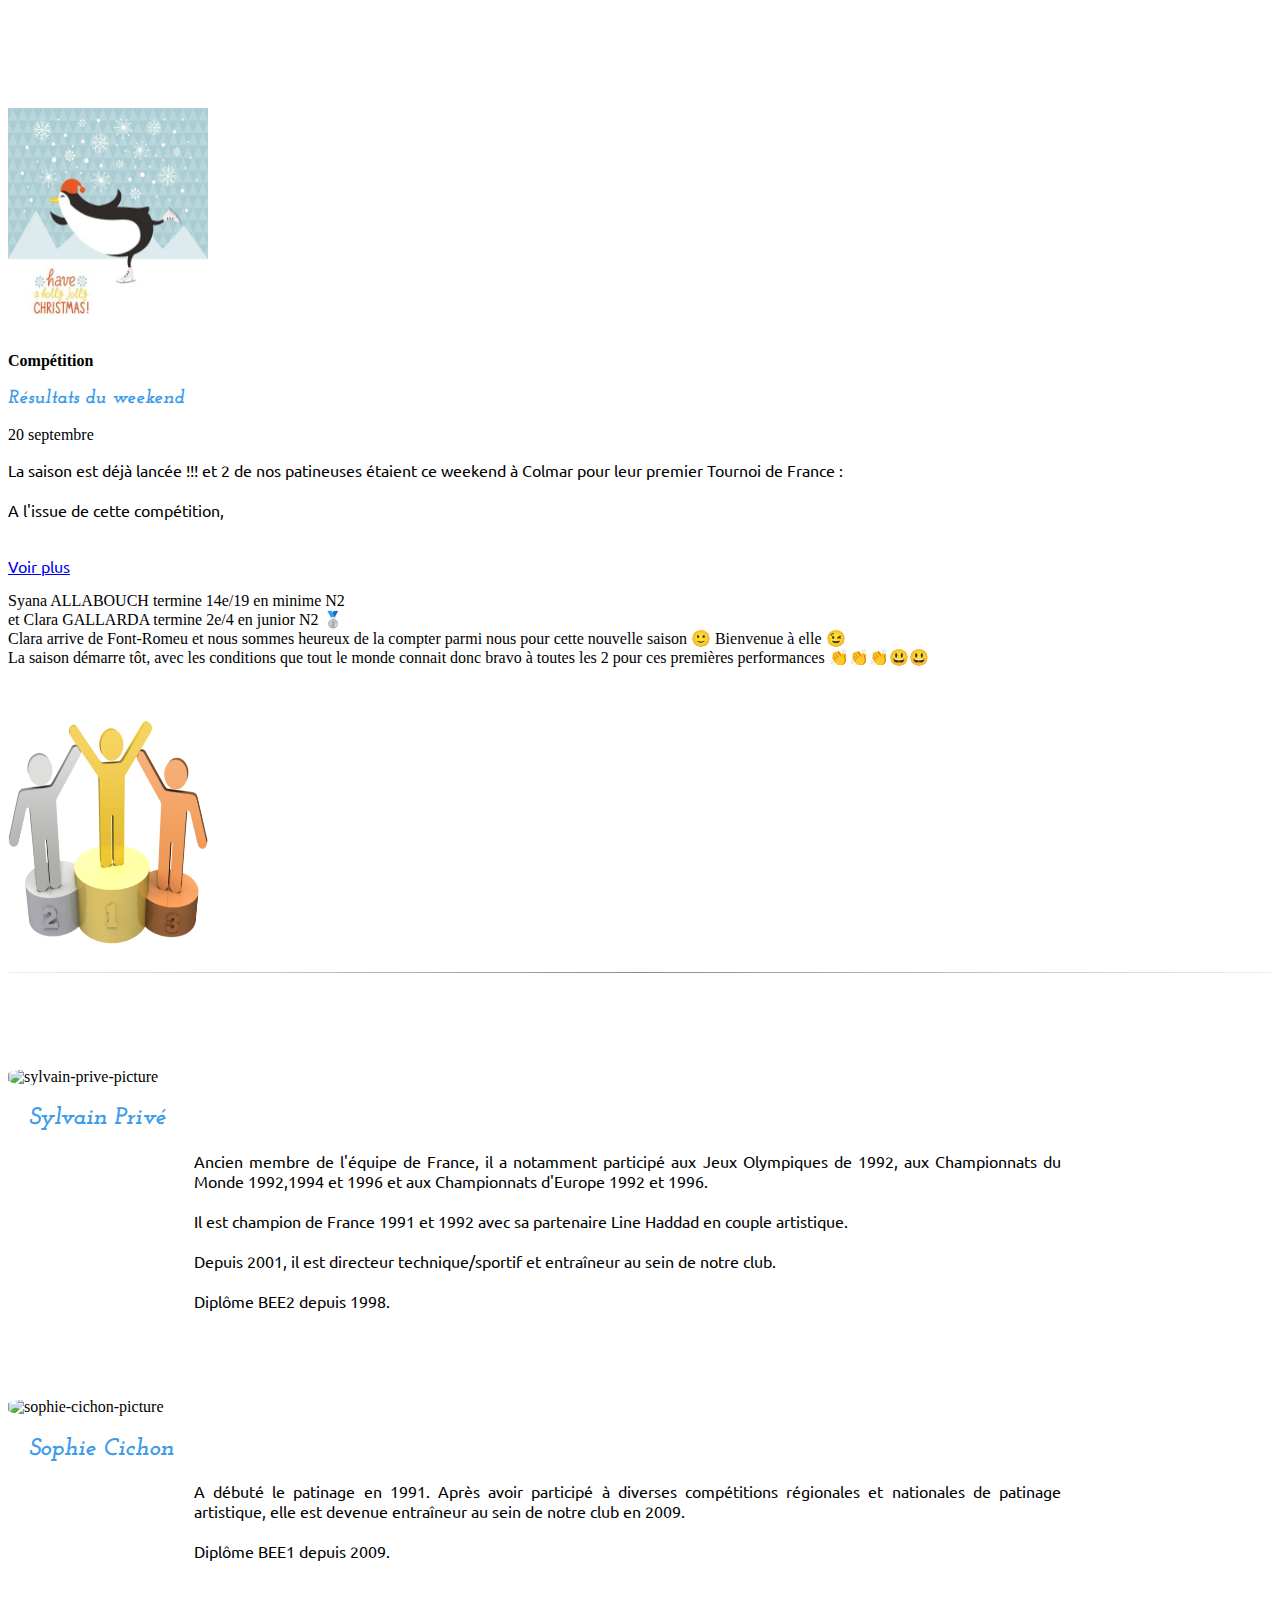
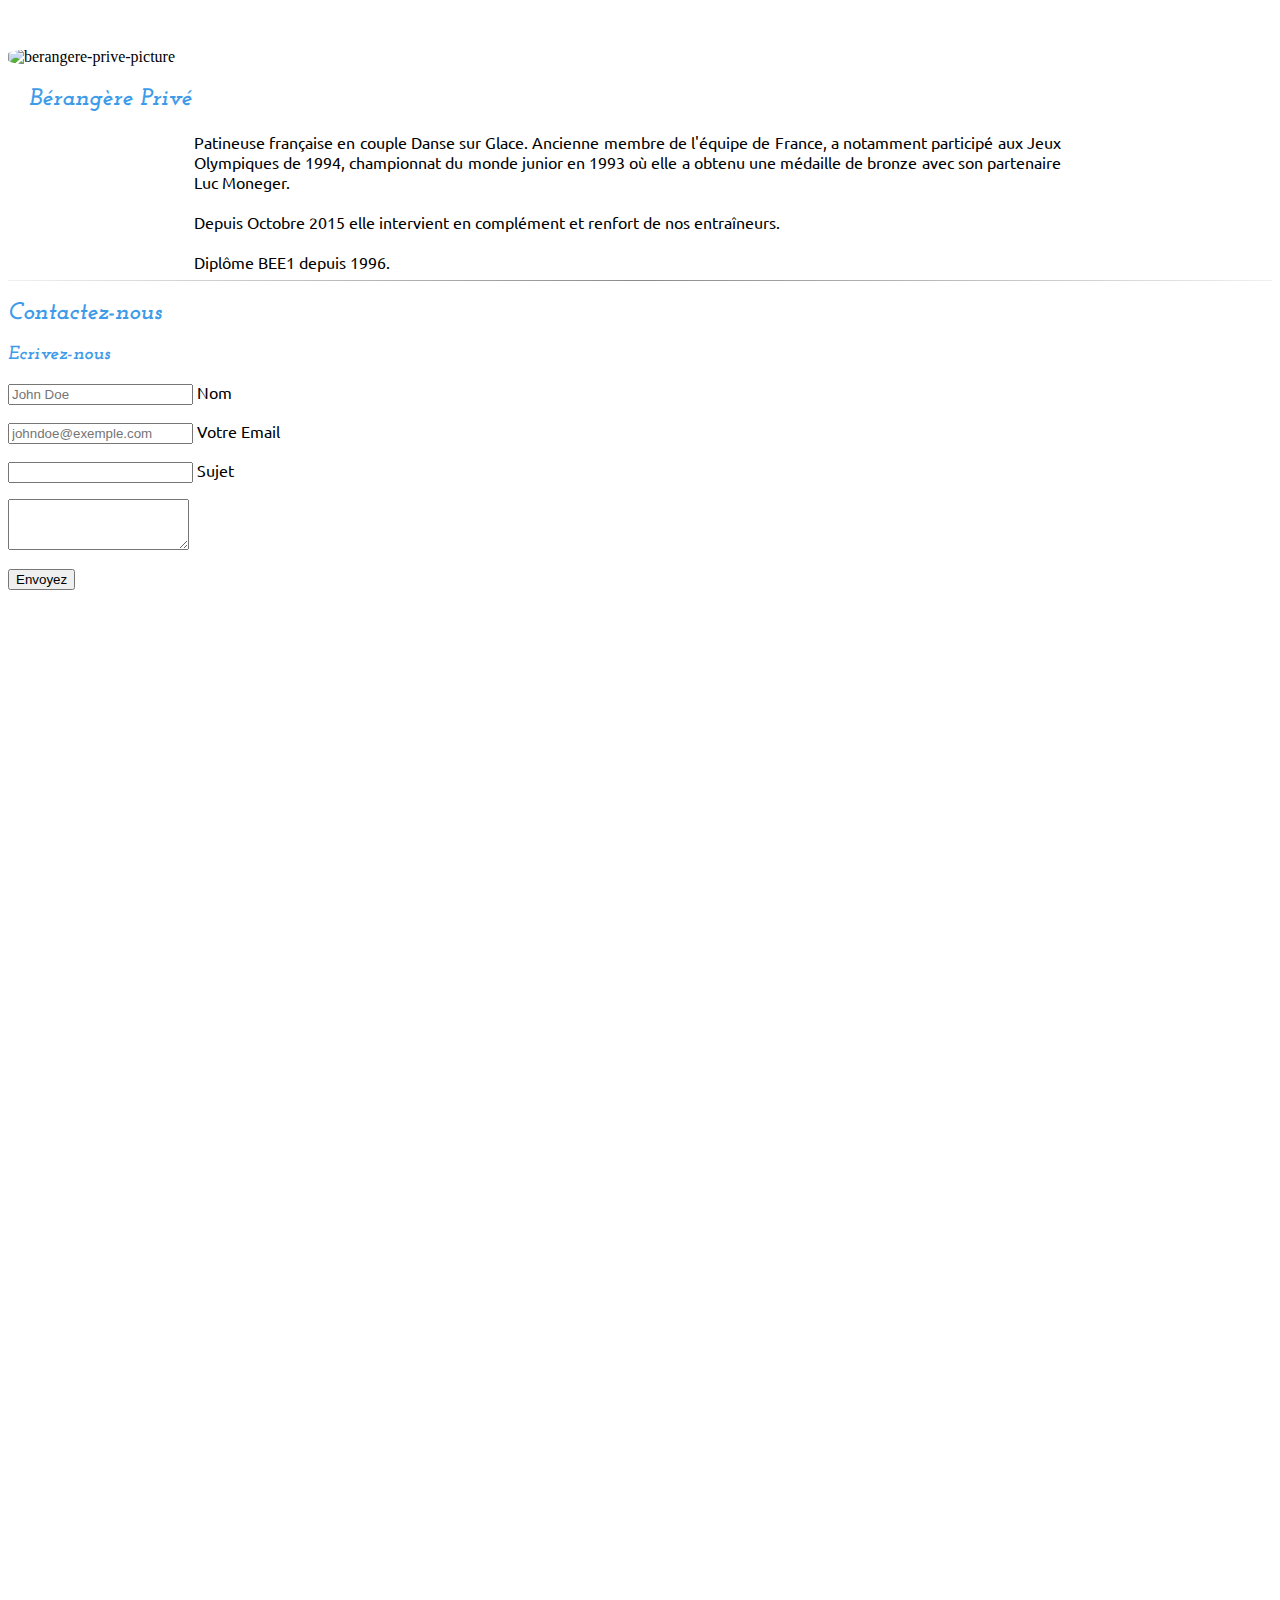
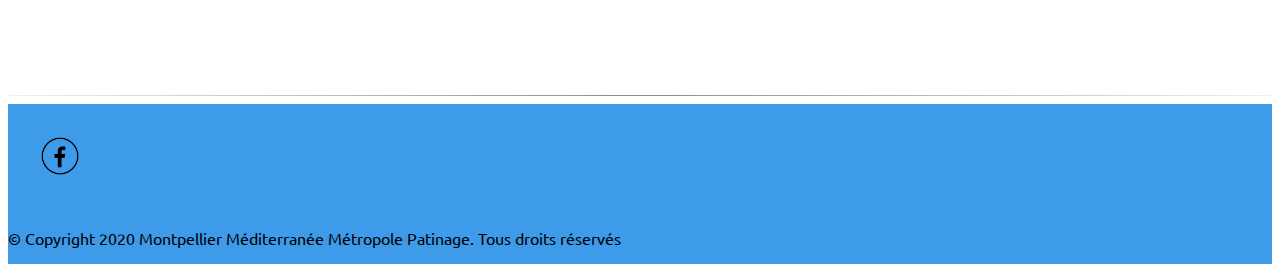
==== commit c907f224: "bug fix mobile" ====
--- a/index.html
+++ b/index.html
@@ -4,13 +4,10 @@
   <meta charset="UTF-8">
   <meta name="viewport" content="width=device-width, initial-scale=1.0">
   <!--GOOGLE FONT-->
-  <link href="https://fonts.googleapis.com/css2?family=Lato:wght@300;700&family=Source+Sans+Pro:ital,wght@0,300;0,400;1,700&display=swap" rel="stylesheet">
-  <link href="https://fonts.googleapis.com/css2?family=Caveat:wght@700&display=swap" rel="stylesheet">
   <link rel="preconnect" href="https://fonts.gstatic.com">
-  <link href="https://fonts.googleapis.com/css2?family=Jura&family=Merriweather:wght@900&family=Ubuntu&display=swap" rel="stylesheet">
-   <!--CSS AND BOOTSTRAP-->
+  <link href="https://fonts.googleapis.com/css2?family=Josefin+Slab:ital,wght@0,500;1,700&family=Ubuntu:wght@300;400&display=swap" rel="stylesheet">
+  <!--CSS AND BOOTSTRAP-->
    <link rel="stylesheet" href="https://cdnjs.cloudflare.com/ajax/libs/font-awesome/5.15.1/css/all.min.css" integrity="sha512-+4zCK9k+qNFUR5X+cKL9EIR+ZOhtIloNl9GIKS57V1MyNsYpYcUrUeQc9vNfzsWfV28IaLL3i96P9sdNyeRssA==" crossorigin="anonymous" />
-
   <link rel="stylesheet" href="style.css">
   <link href="https://cdn.jsdelivr.net/npm/bootstrap@5.0.0-beta1/dist/css/bootstrap.min.css" rel="stylesheet" integrity="sha384-giJF6kkoqNQ00vy+HMDP7azOuL0xtbfIcaT9wjKHr8RbDVddVHyTfAAsrekwKmP1" crossorigin="anonymous">
   <script src="https://cdn.jsdelivr.net/npm/bootstrap@5.0.0-beta1/dist/js/bootstrap.bundle.min.js" integrity="sha384-ygbV9kiqUc6oa4msXn9868pTtWMgiQaeYH7/t7LECLbyPA2x65Kgf80OJFdroafW" crossorigin="anonymous"></script>
@@ -20,6 +17,9 @@
   <header class="row align-item-start m-0">
     <nav class="navbar navbar-expand-lg">
       <div class="container-fluid">
+        <a href="index.html" class="navbar-brand mt-lg-5">
+          <img src="img/86e2ca_44955db805974de09e815603540bbdf9.webp" height="150" alt="logo-mmmp">
+      </a>
         <div>
         <button class="navbar-toggler" type="button" data-bs-toggle="collapse" data-bs-target="#navbarNav" aria-controls="navbarTogglerDemo01" aria-expanded="false" aria-label="Toggle navigation">
           <span class="fas fa-bars"></span> 
@@ -44,9 +44,9 @@
     </nav>
 
     <div class="row align-item-center row-title">
-      <H1 class="text-title">Montpellier Méditerranée Métropole Patinage</H1>
-      <h2>Club de patinage artistique</h2>
-      <h3>Entrez dans l’univers féerique du patinage …</h3>
+      <H1 class="text-title"><strong class="text-dark">M</strong>ontpellier <strong class="text-dark">M</strong>éditerranée <strong class="text-dark">M</strong>étropole <strong class="text-dark">P</strong>atinage</H1>
+      <h2 class="text-dark"><u>Club de patinage artistique</u></h2>
+      <h3 class="text-dark"><u><em>Entrez dans l’univers féerique du patinage</em></u></h3>
     </div>
   </header>
   <hr>
@@ -56,13 +56,13 @@
 <section id="news">
   <div class="container-fluid">
     <div class="p-4 p-md-5 mb-4 rounded  mt-3 covid-info">
-      <div class="col-md-6 px-0">
-        <h1 class="display-4 font-italic">COVID 19</h1>
-          <p class="lead my-3">Les cours reprennent à partir du 15 décembre</p>
+      <div class="col-md-12 px-0">
+        <h1 class="text-white fs-2">COVID 19</h1>
+          <p class="fs-4 my-3">Les cours reprennent à partir du 15 décembre</p>
           <p class="lead mb-0"><a href="#collapseExample" class="text-white fw-bold" data-bs-toggle="collapse" role="button" aria-expanded="false" aria-controls="collapseExample">Voir plus</a></p>
         <div class="collapse" id="collapseExample">
           <div class="card card-body mt-2">
-            <p class="card-text text-dark p-1">Le 13/12<br><br>
+            <p class="card-text text-dark p-1 ">Le 13/12<br><br>
             Chers adhérents,<br>
             Nous sommes heureux de vous confirmer que le club reprend ses activités à partir du mardi 15 décembre prochain, pour les licenciés mineurs à l'exception du mercredi soir à partir de 19h du fait du couvre-feu, et selon les horaires ci-après:<br><br>
               - 17h/ 18h: groupes Babys à lame 4 inclus<br>
@@ -85,7 +85,7 @@
   </div>
   <div class="row mb-2 mt-3">
     <div class="col-md-6">
-      <div class="row g-0 border rounded overflow-hidden flex-md-row mb-4 shadow-sm h-md-250 position-relative">
+      <div class="row g-0 border rounded overflow-hidden flex-md-row mb-4 shadow-sm h-100 position-relative">
         <div class="col p-4 d-flex flex-column position-static card-size">
           <strong class="d-inline-block mb-2">Fêtes</strong>
           <h3 class="mb-0 mt-2">Joyeux Noël</h3>
@@ -100,7 +100,7 @@
       </div>
     </div>
     <div class="col-md-6">
-      <div class="row g-0 border rounded overflow-hidden flex-md-row mb-4 shadow-sm h-md-250 position-relative">
+      <div class="row g-0 border rounded overflow-hidden flex-md-row mb-4 shadow-sm h-100 position-relative">
         <div class="col p-4 d-flex flex-column position-static card-size">
           <strong class="d-inline-block mb-2">Compétition</strong>
           <h3 class="mb-0 mt-2">Résultats du weekend</h3>
@@ -135,7 +135,7 @@
       <div class="col-lg-4 mt-3 border border-1">
         <img src="img/sylvain.webp" class="img-team-section" alt="sylvain-prive-picture" width="128" height="140">
         <h2 class="name-team">Sylvain Privé</h2>
-          <p class="text-team mb-1">Ancien membre de l'équipe de France, il a notamment participé aux Jeux Olympiques de 1992, aux Championnats du Monde 1992,1994 et 1996 et aux Championnats d'Europe 1992 et 1996.<br><br>
+          <p class="text-team mb-lg-2">Ancien membre de l'équipe de France, il a notamment participé aux Jeux Olympiques de 1992, aux Championnats du Monde 1992,1994 et 1996 et aux Championnats d'Europe 1992 et 1996.<br><br>
             Il est champion de France 1991 et 1992 avec sa partenaire Line Haddad en couple artistique.<br><br>
             Depuis 2001, il est directeur technique/sportif et entraîneur au sein de notre club.<br><br>
             Diplôme BEE2 depuis 1998.<br></p>
--- a/style.css
+++ b/style.css
@@ -1,16 +1,18 @@
-/* font-family: 'Jura', sans-serif;
-font-family: 'Merriweather', serif;
+/*
+
 font-family: 'Ubuntu', sans-serif;*/
 
 /* HEADER NAV */
 h1, h2, h3 {
-  font-family: 'Source Sans Pro', sans-serif;
+  font-family: 'Josefin Slab', serif;
   font-weight: 700;
   font-style: italic;
+  color: #3D9BE9;
 
 }
 p {
-  font-family: 'Ubuntu', sans-serif
+  font-family: 'Ubuntu', sans-serif;
+  color: #000000;
 }
 hr {
     border: 0; 
@@ -22,25 +24,23 @@
 }
 
 header {
-  background:url(img/background.jpg) no-repeat center ;
+  background:url(img/background_trans.png) no-repeat center ;
   height: 40rem; 
   background-size: cover;
-  color: #000000;
   justify-content: center;
-  
 }
 
 .navbar {
-  height: 3rem;
+  height:3rem;
 }
 .navbar-link {
-  color: black;
+  color: #3D9BE9;;
   padding-top: 1rem;
   justify-content: flex-start;
-  font-family: 'Source Sans Pro', sans-serif;
+  font-family: 'Josefin Slab', serif;
   font-weight: 700;
-  font-style: italic;
-  font-size: 1.8rem;
+  font-size: 1.5rem;
+  margin-top: 2rem;
 }
 
 .row-title {
@@ -48,14 +48,14 @@
   padding-top: 10%;
   text-align: center;
 }
+
+.title-event {
+  font-size: 6rem;
+}
 /* NEWS */
 .covid-info {
-  background-color: #769dc3;
-  color: black;
-}
-
-.card-index {
-  color: black;
+  background-color: #3D9BE9;
+  
 }
 .img-thumbnail.img-news{
   width: 200px;
@@ -71,7 +71,7 @@
 }
 .img-team-section{
   margin-top: 7%;
-  border-radius: 32%!important;
+  border-radius: 32%;
 }
 .container-fluid.teammate {
   width: 98%;
@@ -97,9 +97,14 @@
   position:absolute;
   }
 
+  .md-form {
+    margin-bottom: 1rem;
+    font-family:'Ubuntu', sans-serif;
+  }
+
   /* EVENT */
   .card-text-event {
-    width: 38rem;
+    width: 30rem;
     margin: auto;
     margin-bottom: 1rem;
   }
@@ -108,7 +113,8 @@
 
   footer {
     height: 10rem;
-    background: #769dc3;
+    background: #3D9BE9;
+    
   }
 
  .logo-footer {
@@ -125,4 +131,10 @@
     .text-team {
       margin-bottom: 1rem;
     }
+    .navbar-link {
+      margin-top:0;
+    }
+    .navbar-brand {
+      display: none;
+    }
   }